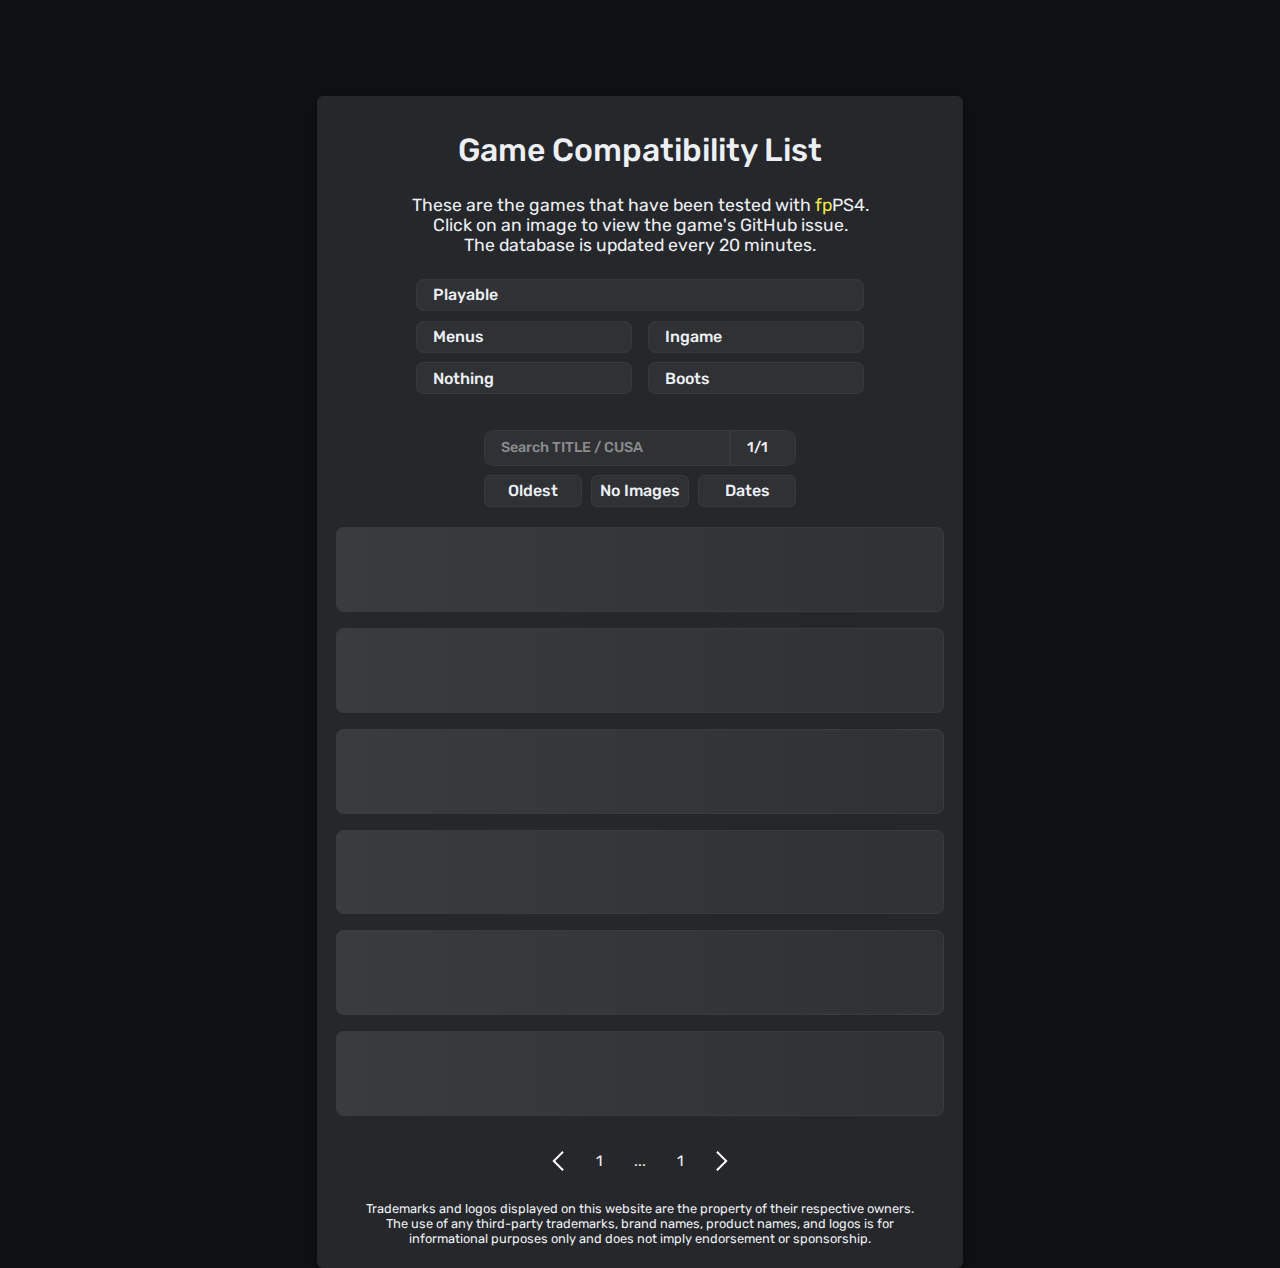
==== public_html/compatibility/index.html @ 1953359b "Added Page selector +  avif popup" ====
<!DOCTYPE html>
<html lang="en">
<head>
  <meta charset="UTF-8">
  <meta http-equiv="X-UA-Compatible" content="IE=edge">
  <meta name="viewport" content="width=device-width, initial-scale=1.0, user-scalable=no">
  <title>fpPS4 - Compatibility List</title>
  <meta property="title" content="Game Compatibility List">
  <meta property="og:title" content="fpPS4 - Game Compatibility List">
  <meta property="og:description" content="These are the games that have been tested with fpPS4">
  <meta property="og:image" content="https://fpps4.net/images/fpPS4-icon.png">
  <meta property="og:url" content="https://fpps4.net/compatibility">
  <meta name="description" content="These are the games that have been tested with fpPS4">
  <meta name="theme-color" content="#4C566A">
  <meta name="copyright" content="fpPS4">
  <meta name="keywords" content="fpPS4, playstation, ps4, playstation 4, emulator, windows, open source, free pascal, compatibility layer, red-prig, compatibility list, compatibility, playable, menus, ingame, boots, nothing">
  <meta name="robots" content="index,follow">
  <meta name="author" content="Mr. Snowy">
  <link rel="stylesheet" href="./styles.css">
  <link rel="icon" href="https://fpps4.net/images/fpPS4-icon.png" type="image/png">
</head>
<style>
  /* fixes page load stuff */
  .progressBarInfo {opacity: 0;}
</style>
<body>
<header id="header"></header>
<main class="main">
  <h1 class="mainText">Game Compatibility List</h1>
  <h3 class="smolMainText">These are the games that have been tested with <span style="color: #f0e74a;">fp</span>PS4.<br>Click on an image to view the game's GitHub issue.<br>The database is updated every 20 minutes.</h3>
  <div class=progressContainer>
    <div class="progressWrap"><span class="progressBarInfo" id="PlayableInfo"></span><span class="progressBarText">Playable</span><div class="progressBar" id="PlayableBar" style="background:#54A396;"></div></div>
    <div class="progressRow">
      <div class="progressWrap"><span class="progressBarInfo" id="MenusInfo"></span><span class="progressBarText">Menus</span><div class="progressBar" id="MenusBar" style="background:#4288B7;"></div></div>
      <div class="progressWrap"><span class="progressBarInfo" id="IngameInfo"></span><span class="progressBarText">Ingame</span><div class="progressBar" id="IngameBar" style="background:#fabb44;"></div></div>
    </div>
    <div class="progressRow">
      <div class="progressWrap"><span class="progressBarInfo" id="NothingInfo"></span><span class="progressBarText">Nothing</span><div class="progressBar" id="NothingBar" style="background:#1F2325;"></div></div>
      <div class="progressWrap"><span class="progressBarInfo" id="BootsInfo"></span><span class="progressBarText">Boots</span><div class="progressBar" id="BootsBar" style="background:#F2766E;"></div></div>
    </div></div>
  <div class="searchContainer">
    <div class="searchBarContainer">
      <input autocomplete="off" type="text" name="fpps4" class="searchBar" id="search" placeholder="Search TITLE / CUSA">
      <input autocomplete="off" type="number" min="1" placeholder="1/1" name="fpps4" class="pageSelector" id="search2">
      <!-- chrome, stop thinking that an text and number field is used to input passwords... please-->
    </div>
    
    <div class="optionButtons">
      <div onclick="sortButton(this)" class="optionButton">Oldest</div>
      <div id="imageButton" onclick="imageButton()" class="optionButton">No Images</div>
      <div id="datesButton" onclick="dateButton()" class="optionButton">Dates</div>
    </div>
  </div>
  <div id="gameWrapper" class="gameWrapper">
    <div class="gameContainer skeletonAnimation"></div>
    <div class="gameContainer skeletonAnimation"></div>
    <div class="gameContainer skeletonAnimation"></div>
    <div class="gameContainer skeletonAnimation"></div>
    <div class="gameContainer skeletonAnimation"></div>
    <div class="gameContainer skeletonAnimation"></div>
  </div>
  <div class="pageBarContainer">
    <img class="pageBarImage" id="pageBarBack" onclick="pageBarBack()" src="../images/arrow_back.svg" alt="">
    <p class="pageBarButton" id="pageBarMin" onclick="pageBarMin()">1</p>
    <input class="pageBarSearch" id="search3" autocomplete="off" type="number" min="1" placeholder="..." name="fpps4">
    <p class="pageBarButton" id="pageBarMax" onclick="pageBarMax()">1</p>
    <img class="pageBarImage" id="pageBarForward" onclick="pageBarForward()" src="../images/arrow_forward.svg" alt="">
  </div>
  <h5 style="text-align: center; font-size: 0.8rem;">Trademarks and logos displayed on this website are the property of their respective owners.<br> The use of any third-party trademarks, brand names, product names, and logos is for<br> informational purposes only and does not imply endorsement or sponsorship.</h5>
  <br>
</main>
<footer id="footer"></footer>
<script defer src="app.js"></script>
</body>
</html>
---- public_html/compatibility/styles.css ----
@import url('https://fonts.googleapis.com/css2?family=Rubik:wght@400;500&display=swap');

/*+ scrollbar */
::-webkit-scrollbar {
  width: 0.57rem;}

::-webkit-scrollbar-thumb {
  background: var(--hover); 
  border-radius: 0.13rem;}

::-webkit-scrollbar-thumb:hover {
  background: var(--selected); }
/*- scrollbar */

:root {
  --text: #eceff4;
  --whiteText: #eceff4;
  --border: #e1e1e10d;
  --solidBorder: #393b3e;
  --background: #101112;
  --main0: #26272a;
  --main1: #2f3134;
  --hover: #393b3e;
  --selected: #424448;
}

.lightMode {
  --text: #2E3440;
  --border: #b2b8c770;
  --solidBorder: #b2b8c7;
  --background: #ECEFF4;
  --main0: #E5E9F0;
  --main1: #D8DEE9;
  --hover: #c6ccd9;
  --selected: #b0b7c7;
}
.lightMode .lightmodeText{color: #eceff4}

/* .lightmode ::selection{background-color: #3864d4}
::selection {
  background-color: yellow;
} */

.Nothing {--status-color: #1F2325;}
.Boots {--status-color: #F2766E;}
.Menus {--status-color:  #4288B7;}
.Ingame {--status-color: #fabb44;}
.Playable {--status-color: #54A396;}

.skeletonAnimation {
  background-image: linear-gradient(90deg, var(--solidBorder), var(--main1), var(--solidBorder)) !important;
  background-size: 200% 100% !important;
  animation: skeletonLoading 2s ease-in-out infinite;
}
@keyframes skeletonLoading {
  0% {background-position: -100% 0;}
  100% {background-position: 100% 0;}
}

* {
  margin: 0;
  padding: 0;
  font-family: 'Rubik', sans-serif;
  scrollbar-color: var(--main1) #ffffff00; /* - FF scrollbar */
  color: var(--text);
  text-decoration: none;
  font-weight: 400;
  -webkit-tap-highlight-color: transparent;
}

html {
  font-size: 16px;
}

body{
  background: var(--background);
  flex-direction: column;
  align-items: center;
  overflow-y: scroll;
  overflow-x: hidden;
  display: flex;
}

.main {
  display: flex;
  flex-direction: column;
  position: relative;
  align-items: center;
  box-shadow: 0 0.3rem 0.7rem 0 rgba(0, 0, 0, 0.5);
  background: var(--main0);
  border-radius: 6px;
  margin-top: 6rem;
  padding: 2rem 0 0;
  width: 40rem;
  border: 0.2rem solid var(--main0);
}

.mainText {font-weight: 500;}

.smolMainText {
  width: 37.5rem;
  padding: 4% 2% 3%;
  text-align: center;
  font-size: 1.1rem;
}

/*+ PROGRESS BAR*/
.progressContainer {width: 28rem;}

.progressRow {
  display: flex;
  gap: 1rem;
}

.progressWrap {border: 0.05rem solid var(--border);}
.progressWrap, .progressWrapb {
  background: var(--main1);
  position: relative;
  overflow: hidden;
  margin: 1.1% 0;
  border-radius: 0.5rem;  
  box-sizing: border-box;
  height: 2rem;
  width: 100%;
  display: flex;
  align-items: center;
  transition: background 0.1s ease-in-out;
  cursor: pointer;
  user-select: none;
}
.progressWrap:hover, .progressWrapb:hover {background: var(--hover);}

.progressWrapb::after { /*fix black progressbar*/
  content: '';
  position: absolute;
  width: 100%;
  height: 100%;
  box-sizing: border-box;
  border: 0.05rem solid var(--border);
  border-radius: 0.5rem;
  z-index: 4;
}

.progressBar {
  position: absolute;
  height: 100%;
  width: 0%;
  border-radius: 0.3rem;
  transition: width 0.5s ease-in-out;
}

.progressBarText {
  position: absolute;
  font-weight: 500;
  left: 1rem;
  z-index: 3;
}

.progressBarInfo {
  position: absolute;
  z-index: 4;
  right: 0.5rem;
  font-size: 0.9rem;
  transition: opacity 0.15s ease-in-out;
}
.selected, .selected:hover {background: var(--selected) !important;}
/*- PROGRESS BAR*/


.searchBarContainer {display: flex;}
.searchBar,
.pageSelector {
  padding-left: 1rem;
  /* width: 19.4rem; */
  height: 2.15rem;
  margin: 1.9rem 0 0.3rem;
  background: var(--main1);
  border: 0.05rem solid var(--border);
  /* border-radius: 0.6rem; */
  line-height: 0;
  font-size: 0.9rem;
}

.searchBar {
  width: 14.3rem;
  border-radius: 0.6rem 0rem 0rem 0.6rem;
}

.pageSelector {
  width: 3rem;
  border-radius: 0rem 0.6rem 0.6rem 0rem;
  font-weight: 500;
}

input[type="number"] {
  -moz-appearance: textfield;
  appearance: textfield;
}

input[type="number"]::-webkit-inner-spin-button,
input[type="number"]::-webkit-outer-spin-button {
  -webkit-appearance: none;
}

.searchBar:focus,
.pageSelector:focus {outline: none; background: var(--hover); transition: background 0.1s ease-in-out;}
.searchBar::placeholder {color: #8C8C8C; font-weight: 500;}
.pageSelector::placeholder {color: var(--text);}
.searchBar:hover, .pageSelector:hover {background-color: var(--hover);}

.optionButtons {
  display: flex;
  justify-content: space-between;
  padding: 0.25rem 0;
  width: 100%;
}

.optionButton {
  cursor: pointer;
  width: 6rem;
  user-select: none;
  height: 1.3rem;
  background: var(--main1);
  padding: 0.3rem 0;
  text-align: center;
  border-radius: 0.4rem;
  border: 0.05rem solid var(--border);
  font-weight: 500;
}
.optionButton:hover {background: var(--hover);}

.noResultsText {
  text-align: center;
  padding: 2rem 0 0rem;
  font-weight: 500;
}

.noResultsEmoji {
  text-align: center;
  font-size: 2.5rem;
  padding: 2rem 0 3rem;
}

/*+ GAME CARDS*/

.gameWrapper {width: 95%;}

.gameContainer {
  position: relative;
  display: flex;
  width: 100%;
  height: 5.3rem;
  margin: 1rem 0;
  text-decoration: none;
  background: var(--main1);
  border-radius: 0.5rem;
  transition: background-color 0.1s ease-in-out;
  cursor: default;
}

.gameContainer::before {
  content: '';
  position: absolute;
  top: 0;
  left: 0;
  width: 100%;
  height: 100%;
  box-sizing: border-box;
  border: 0.05rem solid var(--solidBorder);
  border-radius: 0.5rem;
  pointer-events: none;
  z-index: 2;
}
.gameContainer:hover {background: var(--hover);}

.gameImageLink {
  border-radius: 0.6rem 0.4rem 0.4rem 0.6rem;
  overflow: hidden;
}

.gameImage {
  width: 5.3rem;
  height: 5.3rem;
  max-width: 5.3rem;
  border-radius: 0.5rem 0.4rem 0.4rem 0.5rem;
  transition: transform 0.2s ease-in-out;
}

.gameSeparator {
  height: 3.9rem;
  margin: 0.7rem 1.25rem;
  border-right: 0.375rem solid var(--status-color);
  border-radius: 0.25rem;
}

.gameDetails {
  flex: 1;
  display: flex;
  flex-direction: column;
  justify-content: center;
}

.gameName {
  font-weight: 500;
  font-size: 1.125rem;
  overflow: hidden;
  white-space: nowrap;
  text-overflow: ellipsis;
  transition: width 0.4s ease-out;
  width: 22rem;
}
.gameName:hover {width: 29.3rem;}

.gameCusa {
  position: absolute;
  right: 0.94rem;
  padding: 0.25rem 0.38rem;
  font-weight: 500;
  font-size: 0.87rem;
}

.gameStatus {
  width: 5.7rem;
  height: 1.5rem;
  margin-top: 0.94rem;
  background-color: var(--status-color);
  border-radius: 0.25rem;
  text-align: center;
  line-height: 1.5rem;
  user-select: none;
  color: var(--whiteText);
}
/*- GAME CARDS*/

.totalTimeText {
  text-align: center;
  font-size: 1rem;
  padding: 0 0 0.7rem;
}

.pageBarContainer {
  display: flex;
  padding: 0.8rem 0 1.5rem;
  gap: 0.35rem;
  text-align: center;
  height: 2rem;
  align-items: center;
  user-select: none;
}

.pageBarImage {
  height: 1.5rem;
  width: 1.5rem;
  padding: 0.38rem;
  border-radius: 0.5rem;
  user-select: none;
  filter: invert(1);
  cursor: pointer;
}

.pageBarButton,
.pageBarSearch {
  height: 2rem;
  width: 2rem;
  border-radius: 0.5rem;
  /* padding: 0.13rem; */
  padding: 0.1rem;
  font-size: 0.95rem;
}

.pageBarButton {
  display: flex;
  align-items: center;
  justify-content: center;
  cursor: pointer;
}

.pageBarSearch {
  background: transparent;
  border: transparent;
  text-align: center;
}
.pageBarSearch:focus {outline: none; background: var(--hover); transition: background 0.1s ease-in-out;}
.pageBarSearch:hover, .pageBarButton:hover {background-color: var(--hover);}
.pageBarImage:hover{background-color: #00000014;}
.pageBarSearch::placeholder {color: var(--text);}

.lightMode .pageBarImage {filter: invert(0);}

@media screen and (max-width: 700px) {
  .main {
    width: 34rem;
    border-radius: 0.8rem;
  }
  .gameName {
    width: 17.5rem;
  }
  .gameName:hover {
    width: 23rem;
  }

  .smolMainText {
    width: 30rem;
  }
  .footerText {
    font-size: 0.89rem !important;
  }
}
@media screen and (max-width: 550px) {
  .optionButton:hover {background: var(--main1);}
  .progressWrap:hover, .progressWrapb:hover {background: var(--main1);}
  .selected .progressBarInfo{opacity: 1;}
  .menu-icon:hover, .gh-logo:hover, .dc-logo:hover, .lightModeButton:hover, .logo:hover {background-color: #00000000 !important;}
  .pageBarImage:hover {background-color: transparent !important;}
  .gameDetails:hover .gameName {width: 23rem !important;}
  .footerSeparator {display: flex !important;}
  .footerContent:hover {background-color: #00000000 !important;}
  .pageBarContainer {gap: 0.6rem;}
}

@media screen and (min-width: 550px) {
  .progressWrap:hover .progressBarInfo, .progressWrapb:hover .progressBarInfo{opacity: 1;}
}
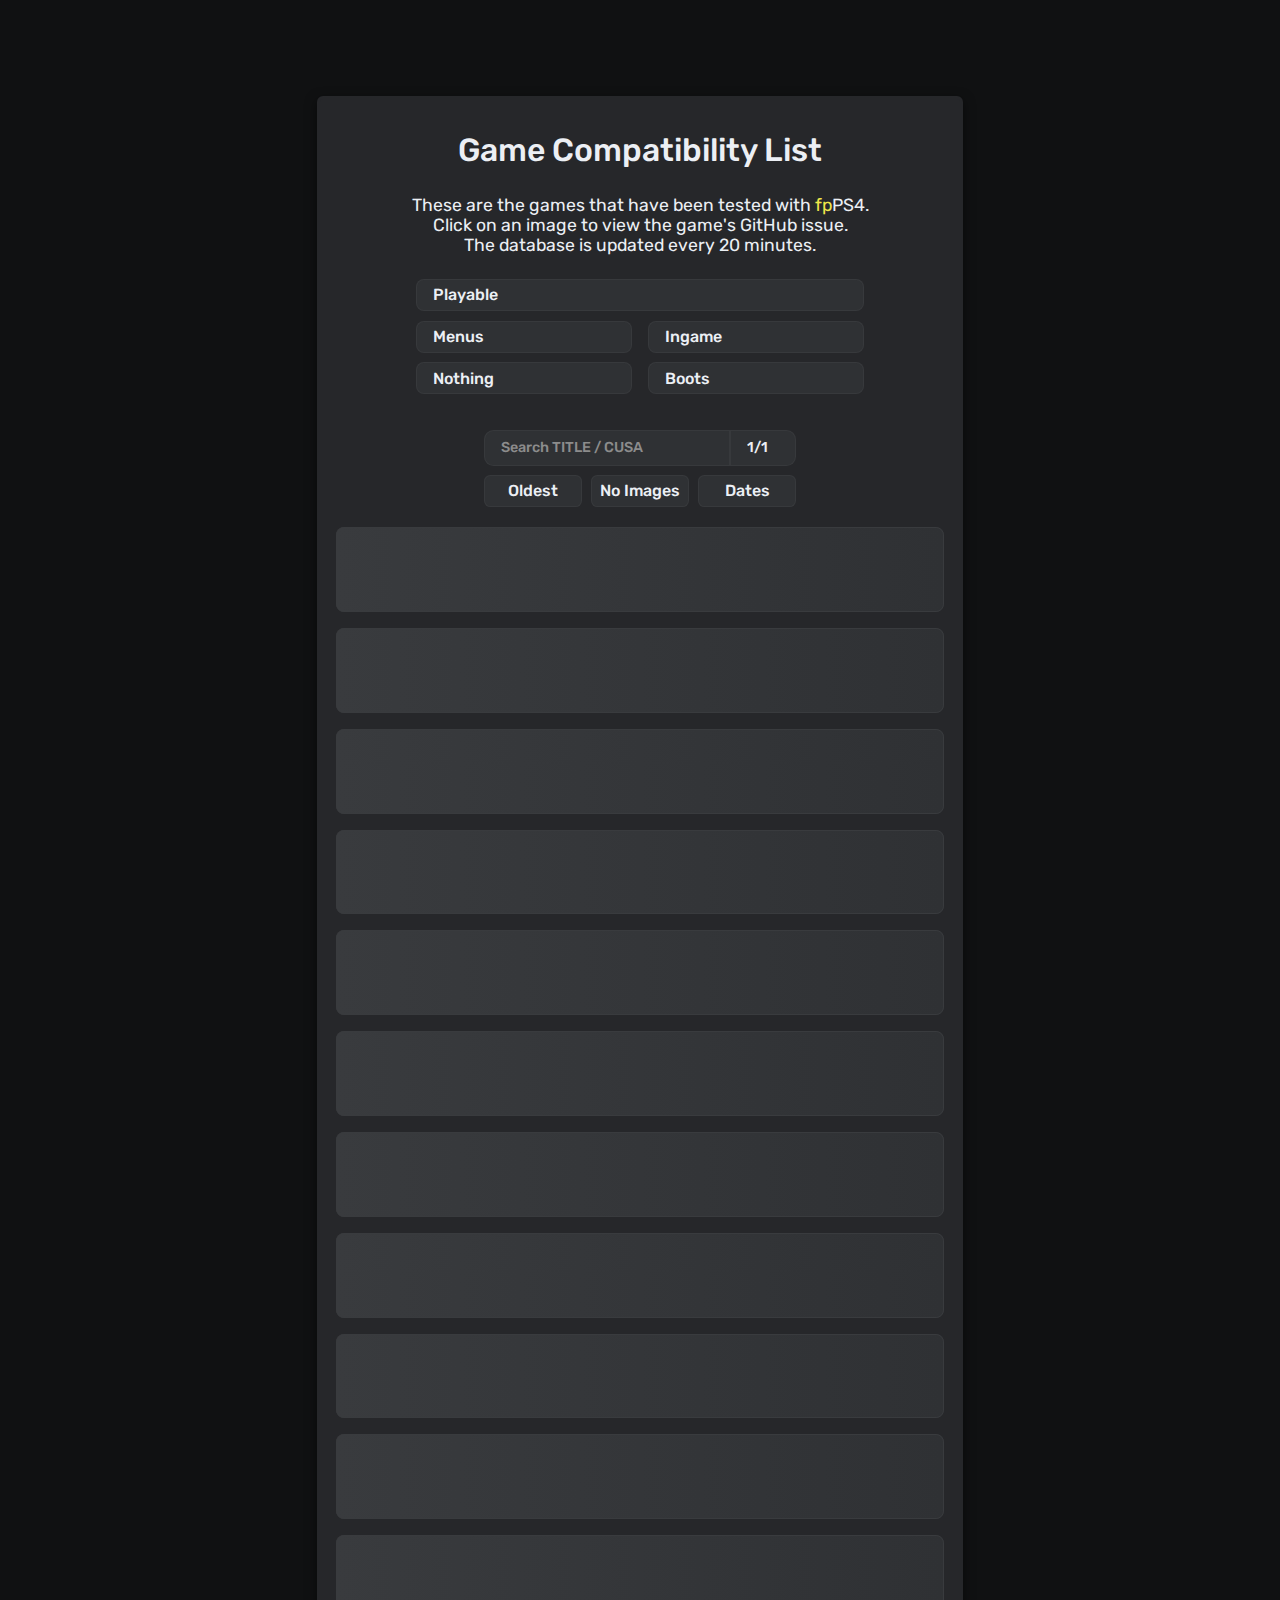
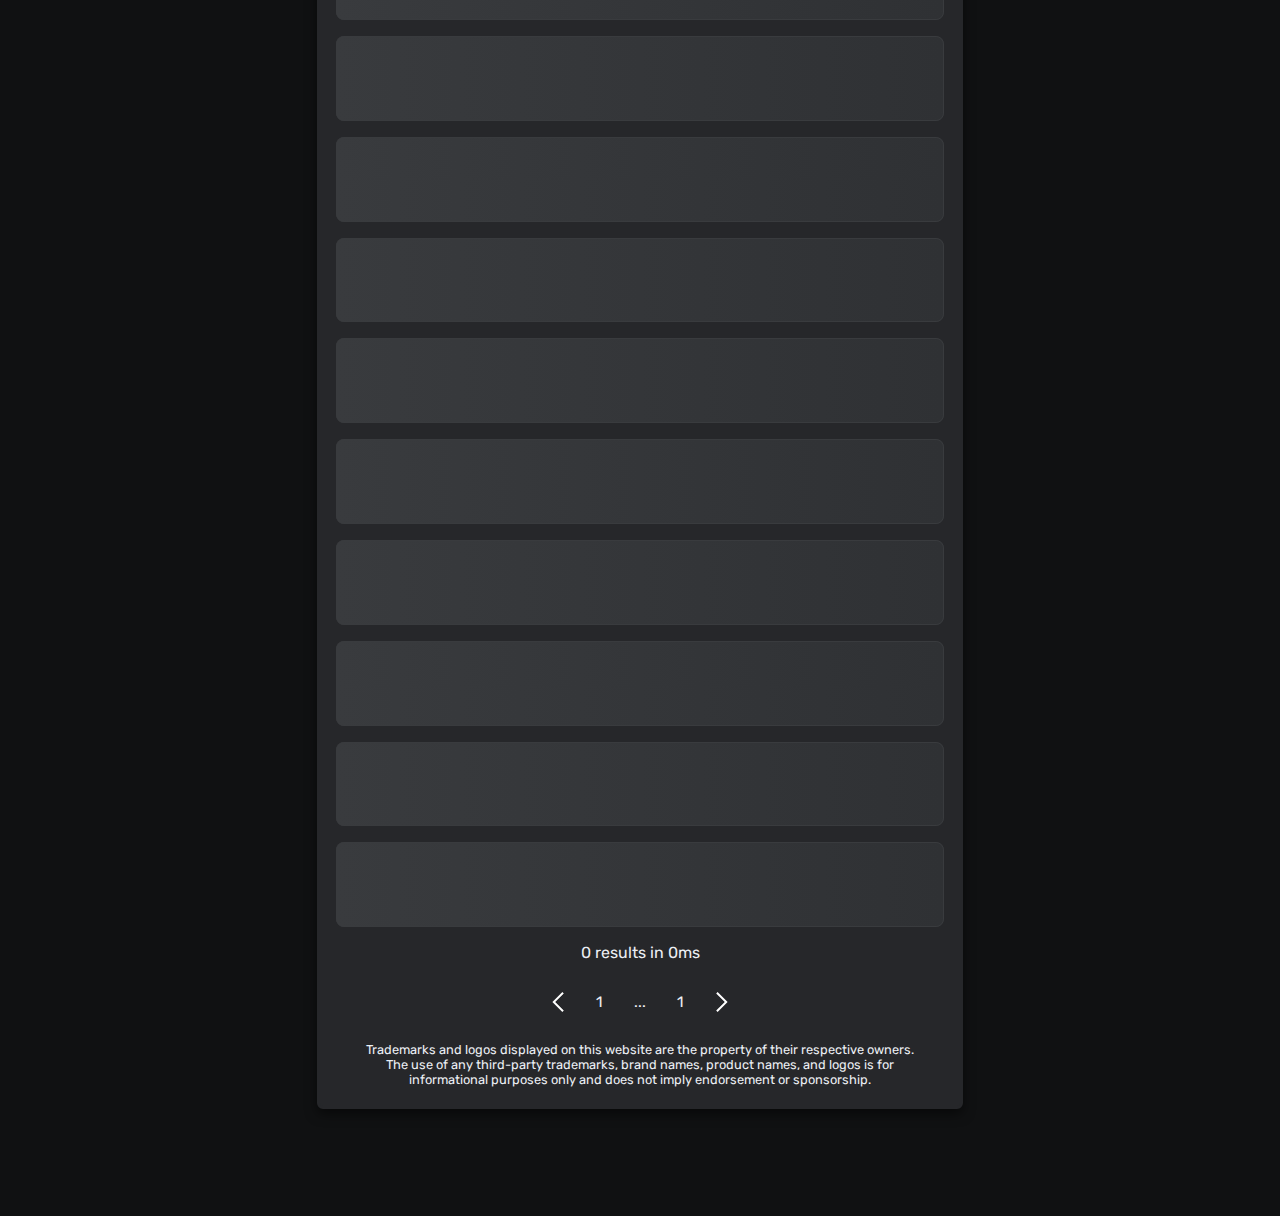
==== commit ea972bee: "fixed some "teleporation" when (re)loading the page + code cleanup" ====
--- a/public_html/compatibility/index.html
+++ b/public_html/compatibility/index.html
@@ -24,7 +24,14 @@
   .progressBarInfo {opacity: 0;}
 </style>
 <body>
-<header id="header"></header>
+<header id="header">
+  <style>
+    header {
+      position: fixed;
+      height: 3rem;
+    }
+  </style>
+</header>
 <main class="main">
   <h1 class="mainText">Game Compatibility List</h1>
   <h3 class="smolMainText">These are the games that have been tested with <span style="color: #f0e74a;">fp</span>PS4.<br>Click on an image to view the game's GitHub issue.<br>The database is updated every 20 minutes.</h3>
@@ -42,7 +49,6 @@
     <div class="searchBarContainer">
       <input autocomplete="off" type="text" name="fpps4" class="searchBar" id="search" placeholder="Search TITLE / CUSA">
       <input autocomplete="off" type="number" min="1" placeholder="1/1" name="fpps4" class="pageSelector" id="search2">
-      <!-- chrome, stop thinking that an text and number field is used to input passwords... please-->
     </div>
     
     <div class="optionButtons">
@@ -58,6 +64,21 @@
     <div class="gameContainer skeletonAnimation"></div>
     <div class="gameContainer skeletonAnimation"></div>
     <div class="gameContainer skeletonAnimation"></div>
+    <div class="gameContainer skeletonAnimation"></div>
+    <div class="gameContainer skeletonAnimation"></div>
+    <div class="gameContainer skeletonAnimation"></div>
+    <div class="gameContainer skeletonAnimation"></div>
+    <div class="gameContainer skeletonAnimation"></div>
+    <div class="gameContainer skeletonAnimation"></div>
+    <div class="gameContainer skeletonAnimation"></div>
+    <div class="gameContainer skeletonAnimation"></div>
+    <div class="gameContainer skeletonAnimation"></div>
+    <div class="gameContainer skeletonAnimation"></div>
+    <div class="gameContainer skeletonAnimation"></div>
+    <div class="gameContainer skeletonAnimation"></div>
+    <div class="gameContainer skeletonAnimation"></div>
+    <div class="gameContainer skeletonAnimation"></div>
+    <h4 class="totalTimeText">0 results in 0ms </h4>
   </div>
   <div class="pageBarContainer">
     <img class="pageBarImage" id="pageBarBack" onclick="pageBarBack()" src="../images/arrow_back.svg" alt="">
@@ -69,7 +90,14 @@
   <h5 style="text-align: center; font-size: 0.8rem;">Trademarks and logos displayed on this website are the property of their respective owners.<br> The use of any third-party trademarks, brand names, product names, and logos is for<br> informational purposes only and does not imply endorsement or sponsorship.</h5>
   <br>
 </main>
-<footer id="footer"></footer>
+<footer id="footer">
+  <style>
+    footer {
+      height: 3.65rem;
+      margin-top: 3rem;
+    }
+  </style>
+</footer>
 <script defer src="app.js"></script>
 </body>
 </html>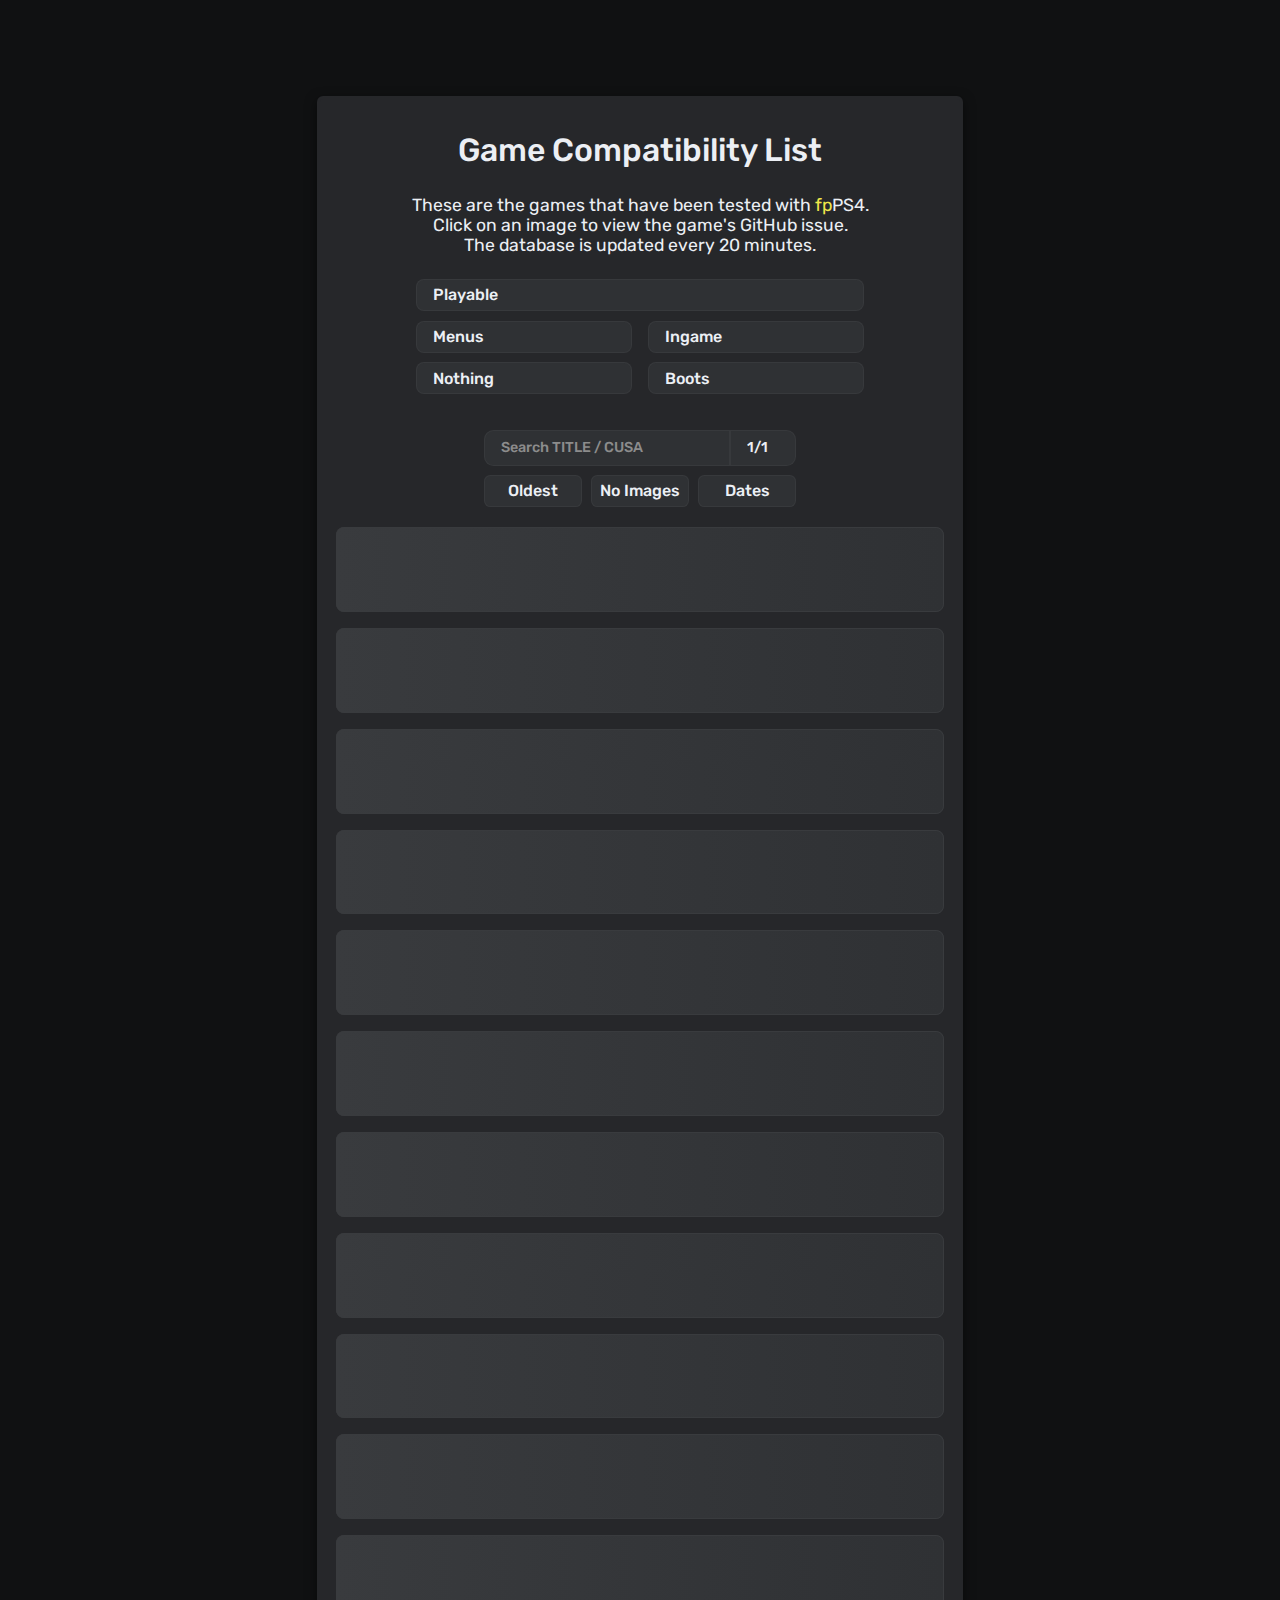
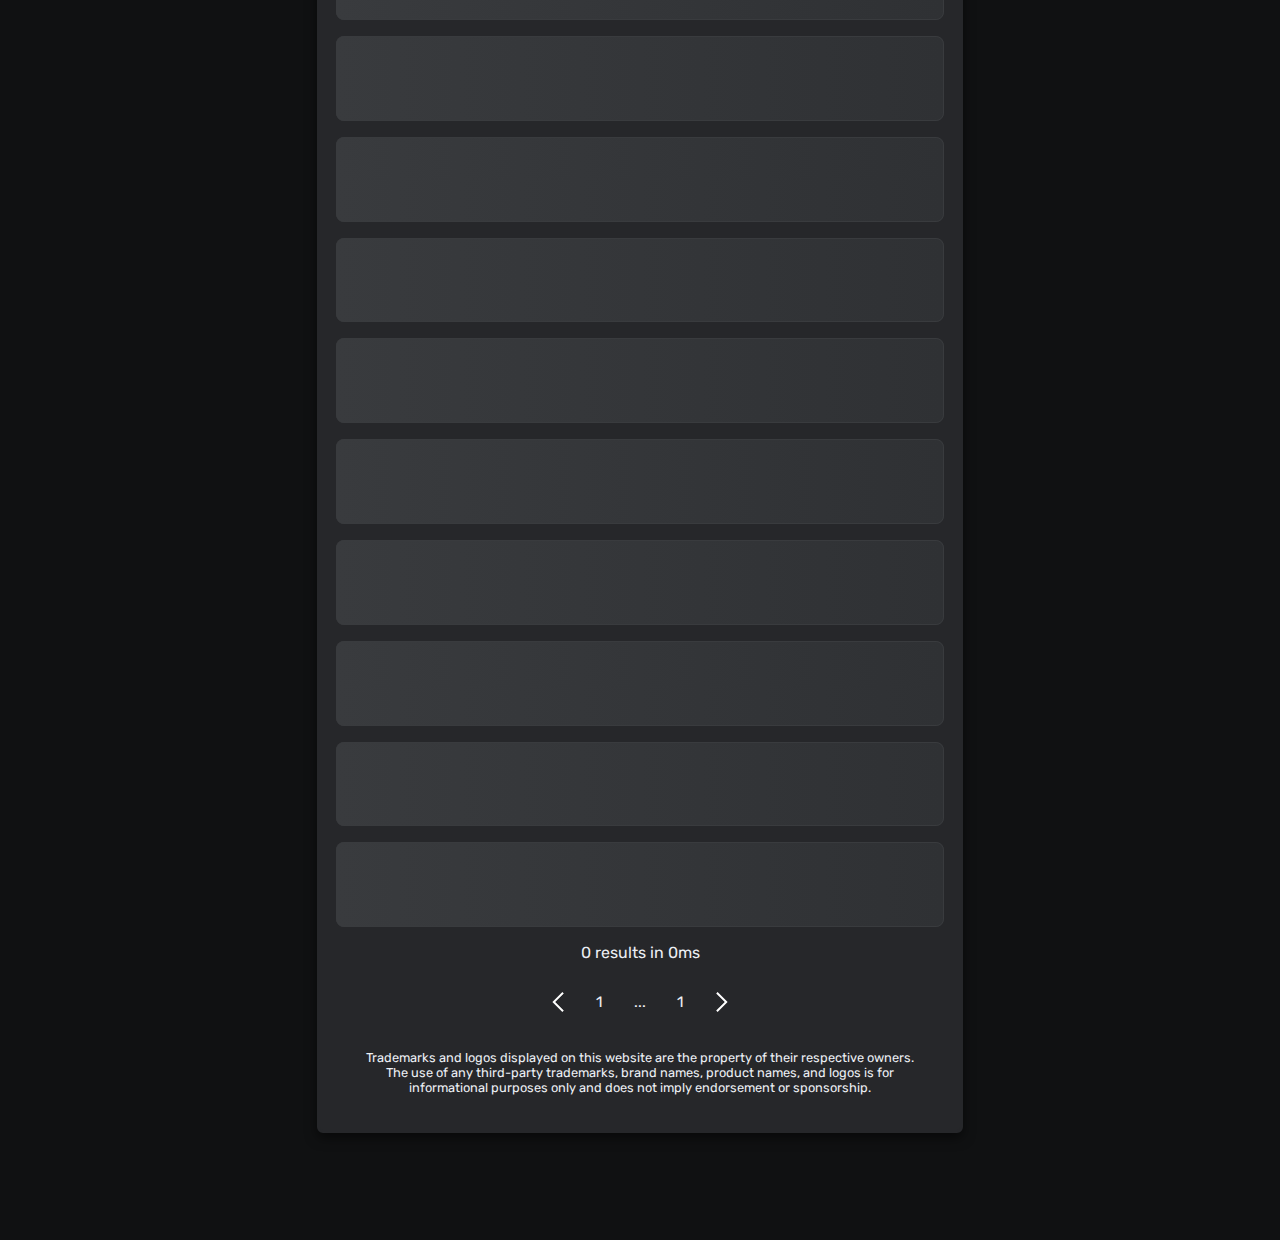
==== commit 6c731bcc: "added homebrew support + smoll changes" ====
--- a/public_html/compatibility/index.html
+++ b/public_html/compatibility/index.html
@@ -13,7 +13,7 @@
   <meta name="description" content="These are the games that have been tested with fpPS4">
   <meta name="theme-color" content="#4C566A">
   <meta name="copyright" content="fpPS4">
-  <meta name="keywords" content="fpPS4, playstation, ps4, playstation 4, emulator, windows, open source, free pascal, compatibility layer, red-prig, compatibility list, compatibility, playable, menus, ingame, boots, nothing">
+  <meta name="keywords" content="fpPS4, playstation, ps4, playstation 4, emulator, windows, open source, free pascal, compatibility layer, red-prig, compatibility list, compatibility, fpps4 compatibility list, fpps4 compatibility, fpps4 game compatibility">
   <meta name="robots" content="index,follow">
   <meta name="author" content="Mr. Snowy">
   <link rel="stylesheet" href="./styles.css">
--- a/public_html/compatibility/styles.css
+++ b/public_html/compatibility/styles.css
@@ -90,7 +90,7 @@
   background: var(--main0);
   border-radius: 6px;
   margin-top: 6rem;
-  padding: 2rem 0 0;
+  padding: 2rem 0 1rem;
   width: 40rem;
   border: 0.2rem solid var(--main0);
 }
@@ -340,7 +340,7 @@
 
 .pageBarContainer {
   display: flex;
-  padding: 0.8rem 0 1.5rem;
+  padding: 0.8rem 0 2rem;
   gap: 0.35rem;
   text-align: center;
   height: 2rem;
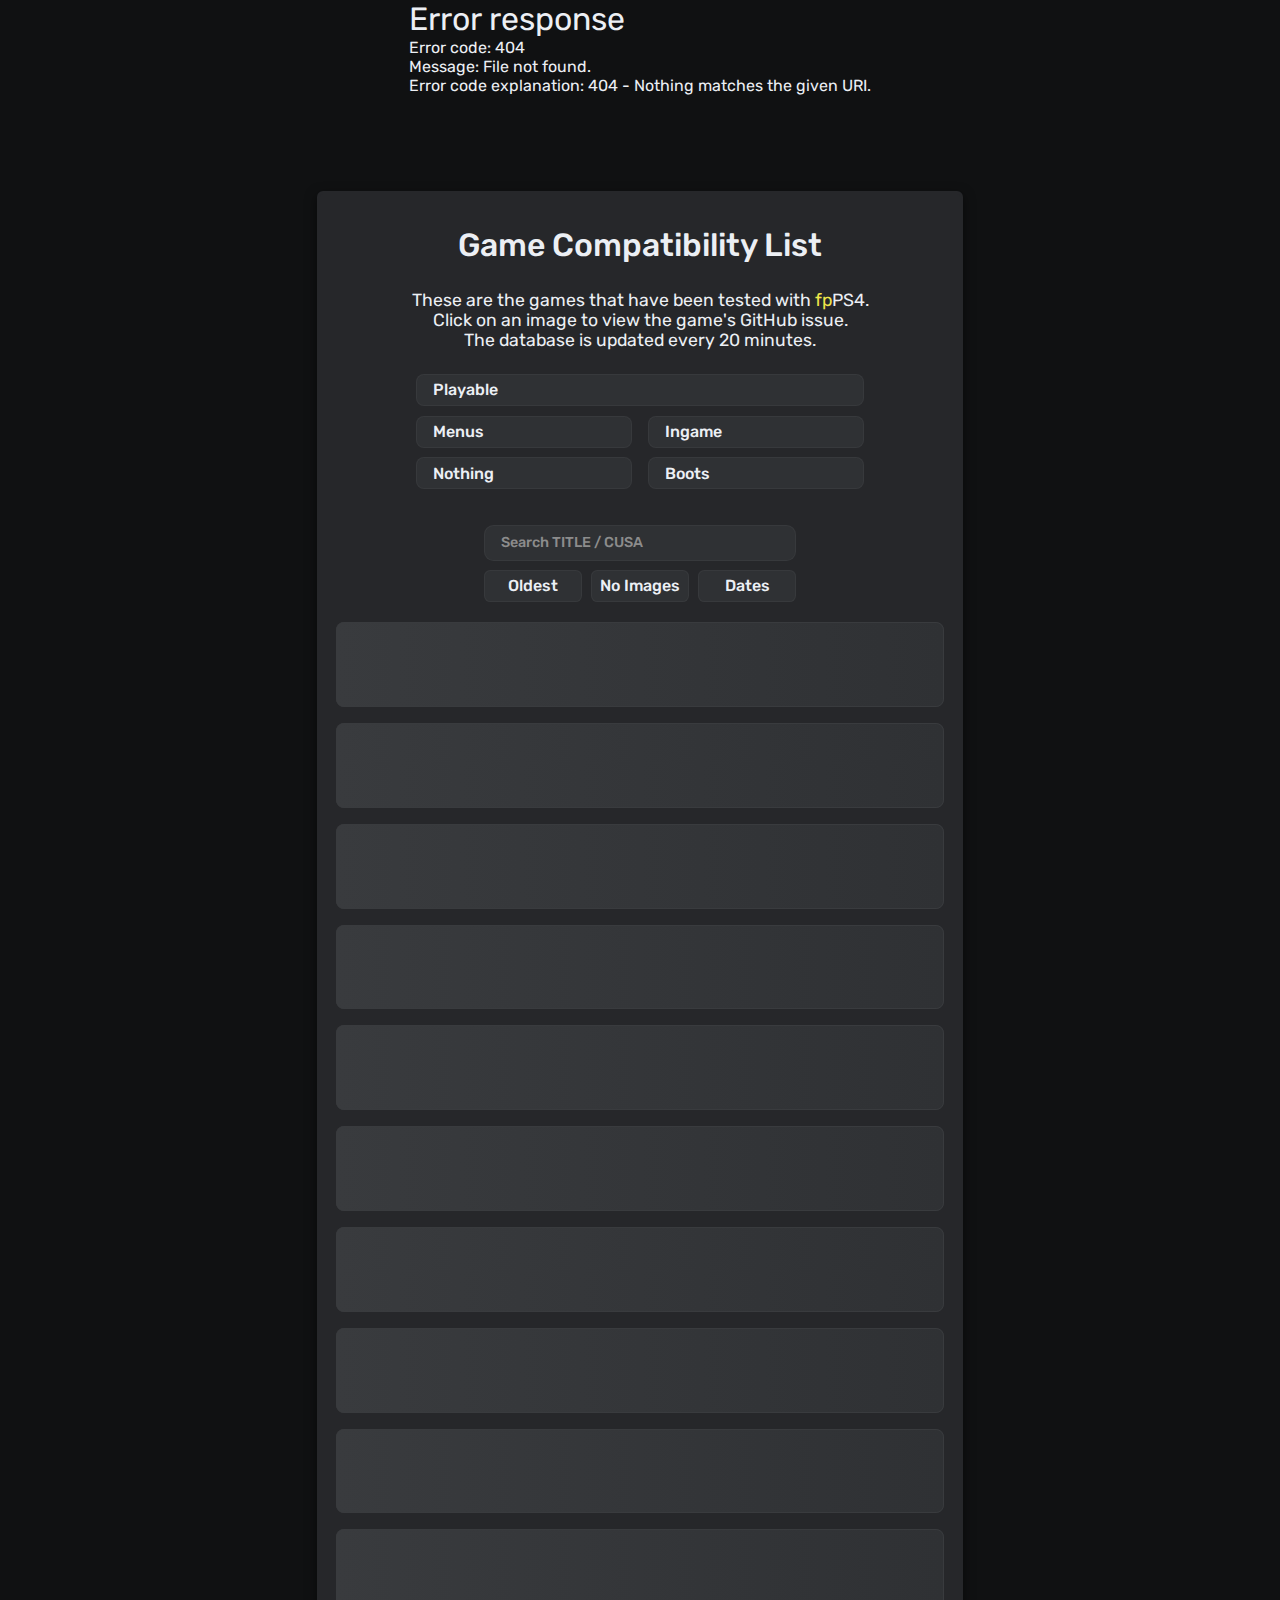
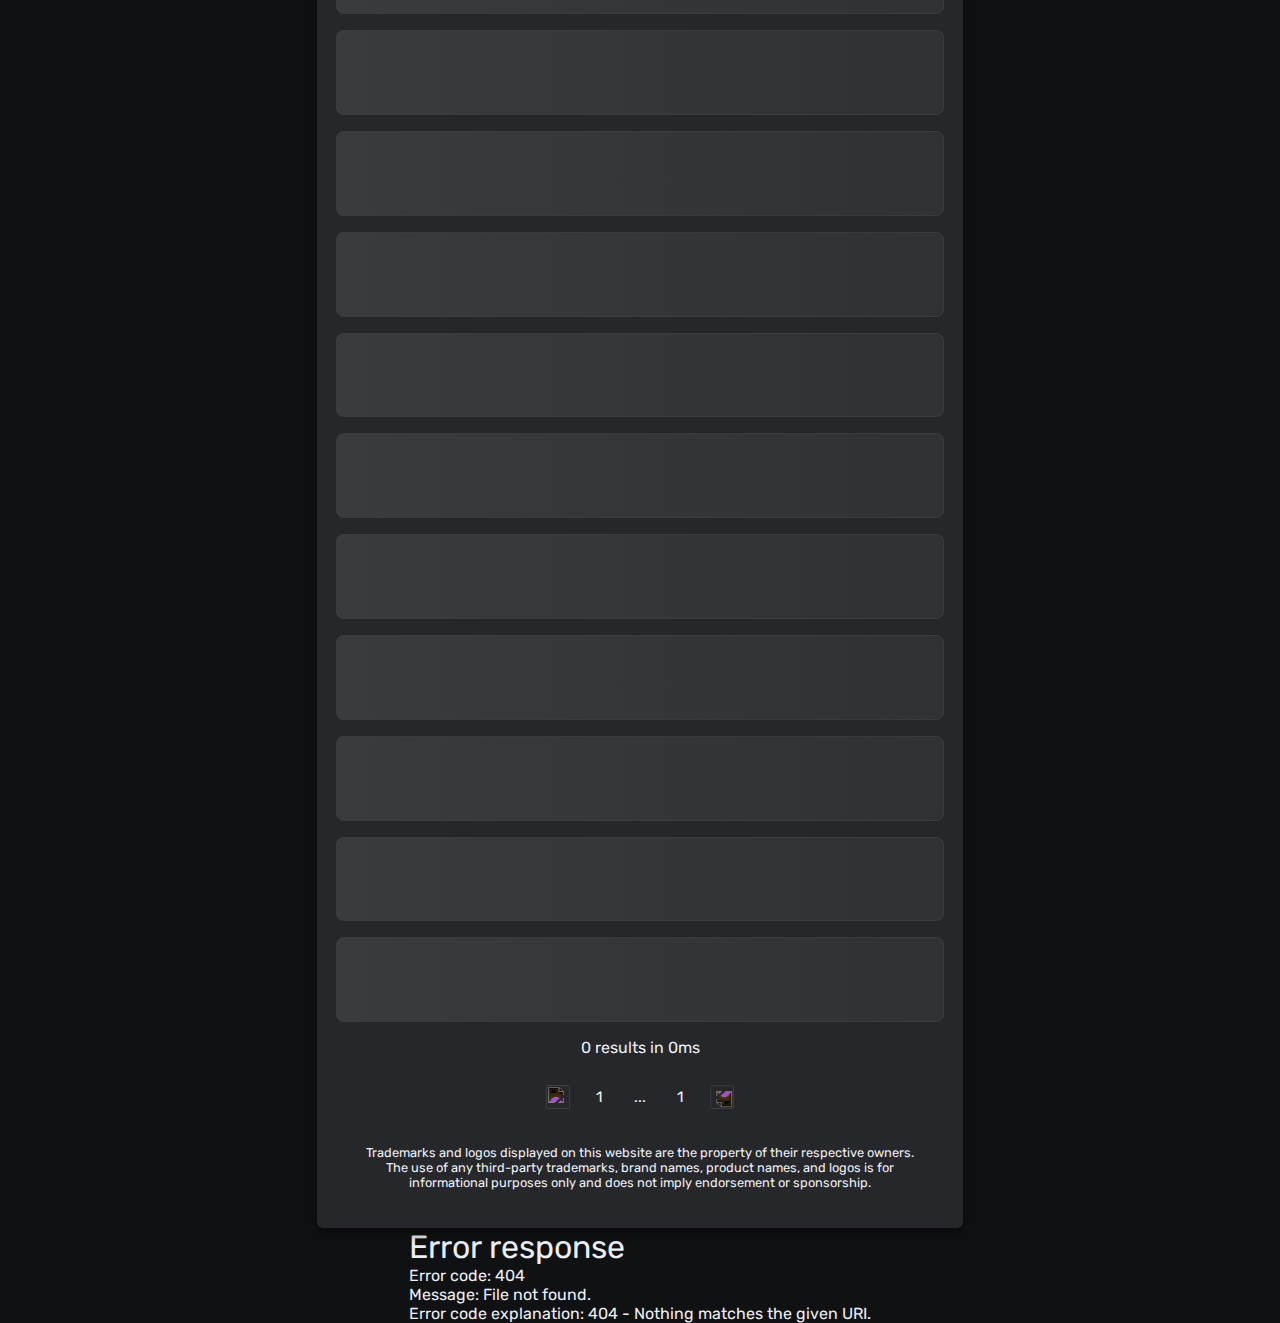
==== commit 599c997d: "massive code changes :3" ====
--- a/public_html/compatibility/index.html
+++ b/public_html/compatibility/index.html
@@ -3,12 +3,12 @@
 <head>
   <meta charset="UTF-8">
   <meta http-equiv="X-UA-Compatible" content="IE=edge">
-  <meta name="viewport" content="width=device-width, initial-scale=1.0, user-scalable=no">
+  <meta name="viewport" content="width=device-width, initial-scale=1.0">
   <title>fpPS4 - Compatibility List</title>
   <meta property="title" content="Game Compatibility List">
   <meta property="og:title" content="fpPS4 - Game Compatibility List">
   <meta property="og:description" content="These are the games that have been tested with fpPS4">
-  <meta property="og:image" content="https://fpps4.net/images/fpPS4-icon.png">
+  <meta property="og:image" content="https://fpps4.net/images/fpPS4Logo.png">
   <meta property="og:url" content="https://fpps4.net/compatibility">
   <meta name="description" content="These are the games that have been tested with fpPS4">
   <meta name="theme-color" content="#4C566A">
@@ -17,7 +17,7 @@
   <meta name="robots" content="index,follow">
   <meta name="author" content="Mr. Snowy">
   <link rel="stylesheet" href="./styles.css">
-  <link rel="icon" href="https://fpps4.net/images/fpPS4-icon.png" type="image/png">
+  <link rel="icon" href="/_images/fpPS4Logo.png" type="image/png">
 </head>
 <style>
   /* fixes page load stuff */
@@ -48,13 +48,12 @@
   <div class="searchContainer">
     <div class="searchBarContainer">
       <input autocomplete="off" type="text" name="fpps4" class="searchBar" id="search" placeholder="Search TITLE / CUSA">
-      <input autocomplete="off" type="number" min="1" placeholder="1/1" name="fpps4" class="pageSelector" id="search2">
     </div>
     
     <div class="optionButtons">
       <div onclick="sortButton(this)" class="optionButton">Oldest</div>
-      <div id="imageButton" onclick="imageButton()" class="optionButton">No Images</div>
-      <div id="datesButton" onclick="dateButton()" class="optionButton">Dates</div>
+      <div id="imageButton" onclick="imageButton(this)" class="optionButton">No Images</div>
+      <div id="datesButton" onclick="dateButton(this)" class="optionButton">Dates</div>
     </div>
   </div>
   <div id="gameWrapper" class="gameWrapper">
@@ -81,11 +80,11 @@
     <h4 class="totalTimeText">0 results in 0ms </h4>
   </div>
   <div class="pageBarContainer">
-    <img class="pageBarImage" id="pageBarBack" onclick="pageBarBack()" src="../images/arrow_back.svg" alt="">
-    <p class="pageBarButton" id="pageBarMin" onclick="pageBarMin()">1</p>
-    <input class="pageBarSearch" id="search3" autocomplete="off" type="number" min="1" placeholder="..." name="fpps4">
-    <p class="pageBarButton" id="pageBarMax" onclick="pageBarMax()">1</p>
-    <img class="pageBarImage" id="pageBarForward" onclick="pageBarForward()" src="../images/arrow_forward.svg" alt="">
+    <img class="pageBarImage" id="pageBarBack" onclick="pageButtonHandler('back')" src="/_images/arrow.svg" alt="">
+    <p class="pageBarButton" id="pageBarMin" onclick="pageButtonHandler('min')">1</p>
+    <input class="pageBarSearch" id="search3" autocomplete="off" type="number" min="1" placeholder="..." name="fpps4" oninput="pageButtonHandler('input')">
+    <p class="pageBarButton" id="pageBarMax" onclick="pageButtonHandler('max')">1</p>
+    <img class="pageBarImage" id="pageBarForward" onclick="pageButtonHandler('forward')" src="/_images/arrow.svg" alt="" style="rotate: 180deg;">
   </div>
   <h5 style="text-align: center; font-size: 0.8rem;">Trademarks and logos displayed on this website are the property of their respective owners.<br> The use of any third-party trademarks, brand names, product names, and logos is for<br> informational purposes only and does not imply endorsement or sponsorship.</h5>
   <br>
@@ -98,6 +97,7 @@
     }
   </style>
 </footer>
-<script defer src="app.js"></script>
+<script defer src="/_parts/required.js"></script>
+<script defer src="./app.js"></script>
 </body>
 </html>--- a/public_html/compatibility/styles.css
+++ b/public_html/compatibility/styles.css
@@ -21,7 +21,7 @@
   --main0: #26272a;
   --main1: #2f3134;
   --hover: #393b3e;
-  --selected: #424448;
+  --selected: #4b4d52;
 }
 
 .lightMode {
@@ -41,7 +41,7 @@
   background-color: yellow;
 } */
 
-.Nothing {--status-color: #1F2325;}
+.Nothing, .N\/A {--status-color: #1F2325;}
 .Boots {--status-color: #F2766E;}
 .Menus {--status-color:  #4288B7;}
 .Ingame {--status-color: #fabb44;}
@@ -163,34 +163,24 @@
   font-size: 0.9rem;
   transition: opacity 0.15s ease-in-out;
 }
+.selected .progressBarInfo{opacity: 1;}
 .selected, .selected:hover {background: var(--selected) !important;}
 /*- PROGRESS BAR*/
 
 
 .searchBarContainer {display: flex;}
-.searchBar,
-.pageSelector {
+.searchBar {
   padding-left: 1rem;
-  /* width: 19.4rem; */
+  width: 18.4rem;
   height: 2.15rem;
   margin: 1.9rem 0 0.3rem;
   background: var(--main1);
   border: 0.05rem solid var(--border);
-  /* border-radius: 0.6rem; */
+  border-radius: 0.6rem;
   line-height: 0;
   font-size: 0.9rem;
 }
 
-.searchBar {
-  width: 14.3rem;
-  border-radius: 0.6rem 0rem 0rem 0.6rem;
-}
-
-.pageSelector {
-  width: 3rem;
-  border-radius: 0rem 0.6rem 0.6rem 0rem;
-  font-weight: 500;
-}
 
 input[type="number"] {
   -moz-appearance: textfield;
@@ -277,13 +267,26 @@
   border-radius: 0.6rem 0.4rem 0.4rem 0.6rem;
   overflow: hidden;
 }
-
+.gameImageText,
 .gameImage {
   width: 5.3rem;
   height: 5.3rem;
   max-width: 5.3rem;
   border-radius: 0.5rem 0.4rem 0.4rem 0.5rem;
   transition: transform 0.2s ease-in-out;
+  image-rendering: -webkit-optimize-contrast;
+}
+
+.gameImageText {
+  background: #1F2325;
+  font-weight: 500;
+  /* display: flex; */
+  align-content: center;
+  text-align: center;
+  flex-wrap: wrap;
+  justify-content: center;
+  color: white;
+  user-select: none;
 }
 
 .gameSeparator {
@@ -409,7 +412,6 @@
 @media screen and (max-width: 550px) {
   .optionButton:hover {background: var(--main1);}
   .progressWrap:hover, .progressWrapb:hover {background: var(--main1);}
-  .selected .progressBarInfo{opacity: 1;}
   .menu-icon:hover, .gh-logo:hover, .dc-logo:hover, .lightModeButton:hover, .logo:hover {background-color: #00000000 !important;}
   .pageBarImage:hover {background-color: transparent !important;}
   .gameDetails:hover .gameName {width: 23rem !important;}
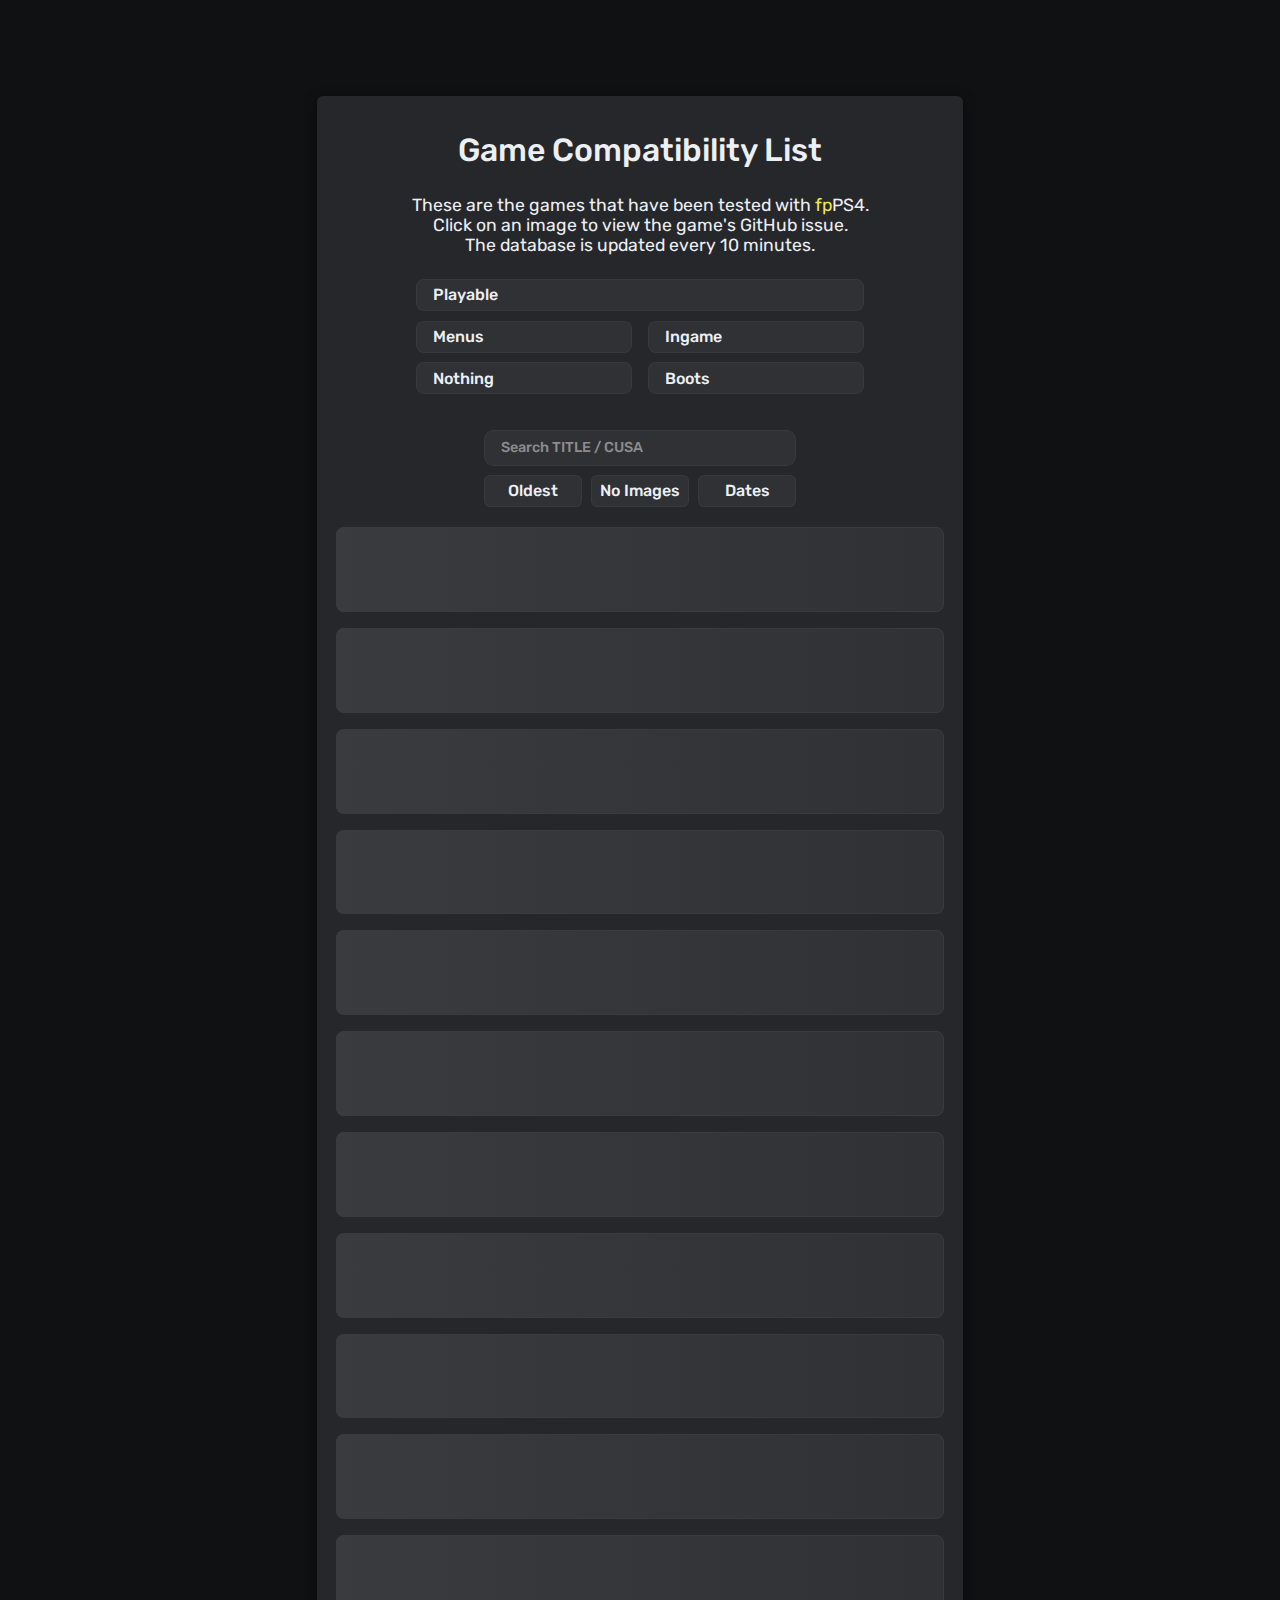
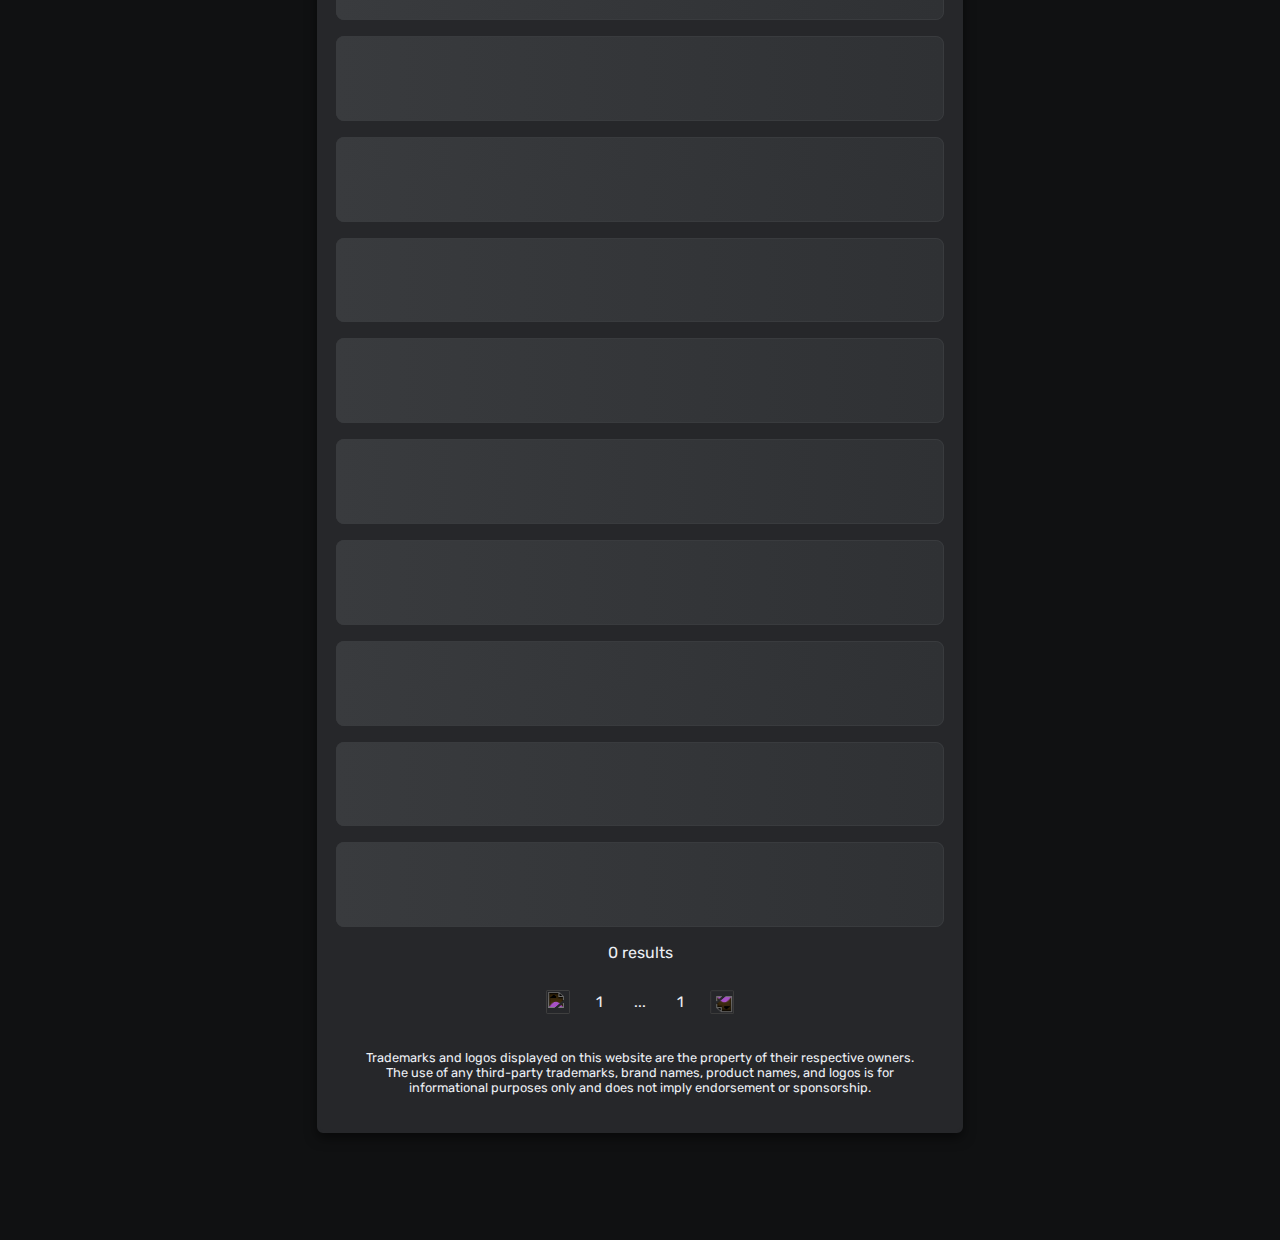
==== commit ad2d8c2d: "Make the comp list use the new backend, remove the old yucky php 🎉" ====
--- a/public_html/compatibility/index.html
+++ b/public_html/compatibility/index.html
@@ -8,7 +8,7 @@
   <meta property="title" content="Game Compatibility List">
   <meta property="og:title" content="fpPS4 - Game Compatibility List">
   <meta property="og:description" content="These are the games that have been tested with fpPS4">
-  <meta property="og:image" content="https://fpps4.net/images/fpPS4Logo.png">
+  <meta property="og:image" content="https://fpps4.net/_images/fpPS4Logo512.png">
   <meta property="og:url" content="https://fpps4.net/compatibility">
   <meta name="description" content="These are the games that have been tested with fpPS4">
   <meta name="theme-color" content="#4C566A">
@@ -16,25 +16,29 @@
   <meta name="keywords" content="fpPS4, playstation, ps4, playstation 4, emulator, windows, open source, free pascal, compatibility layer, red-prig, compatibility list, compatibility, fpps4 compatibility list, fpps4 compatibility, fpps4 game compatibility">
   <meta name="robots" content="index,follow">
   <meta name="author" content="Mr. Snowy">
-  <link rel="stylesheet" href="./styles.css">
-  <link rel="icon" href="/_images/fpPS4Logo.png" type="image/png">
-</head>
-<style>
-  /* fixes page load stuff */
-  .progressBarInfo {opacity: 0;}
-</style>
-<body>
-<header id="header">
   <style>
     header {
       position: fixed;
       height: 3rem;
     }
+    footer {
+      height: 3.65rem;
+      margin-top: 3rem;
+    }
+    /* fixes page load stuff */
+    .progressBarInfo {opacity: 0;}
   </style>
+  <link rel="stylesheet" href="./styles.css">
+  <link rel="icon" href="/_images/fpPS4Logo.png" type="image/png">
+  <script defer src="/_parts/required.js"></script>
+  <script defer src="./app.js"></script>
+</head>
+<body>
+<header id="header">
 </header>
 <main class="main">
   <h1 class="mainText">Game Compatibility List</h1>
-  <h3 class="smolMainText">These are the games that have been tested with <span style="color: #f0e74a;">fp</span>PS4.<br>Click on an image to view the game's GitHub issue.<br>The database is updated every 20 minutes.</h3>
+  <h3 class="smolMainText">These are the games that have been tested with <span style="color: #f0e74a;">fp</span>PS4.<br>Click on an image to view the game's GitHub issue.<br>The database is updated every 10 minutes.</h3>
   <div class=progressContainer>
     <div class="progressWrap"><span class="progressBarInfo" id="PlayableInfo"></span><span class="progressBarText">Playable</span><div class="progressBar" id="PlayableBar" style="background:#54A396;"></div></div>
     <div class="progressRow">
@@ -77,7 +81,7 @@
     <div class="gameContainer skeletonAnimation"></div>
     <div class="gameContainer skeletonAnimation"></div>
     <div class="gameContainer skeletonAnimation"></div>
-    <h4 class="totalTimeText">0 results in 0ms </h4>
+    <h4 class="totalTimeText">0 results</h4>
   </div>
   <div class="pageBarContainer">
     <img class="pageBarImage" id="pageBarBack" onclick="pageButtonHandler('back')" src="/_images/arrow.svg" alt="">
@@ -90,14 +94,6 @@
   <br>
 </main>
 <footer id="footer">
-  <style>
-    footer {
-      height: 3.65rem;
-      margin-top: 3rem;
-    }
-  </style>
 </footer>
-<script defer src="/_parts/required.js"></script>
-<script defer src="./app.js"></script>
 </body>
 </html>--- a/public_html/compatibility/styles.css
+++ b/public_html/compatibility/styles.css
@@ -232,7 +232,6 @@
 }
 
 /*+ GAME CARDS*/
-
 .gameWrapper {width: 95%;}
 
 .gameContainer {
@@ -274,7 +273,7 @@
   max-width: 5.3rem;
   border-radius: 0.5rem 0.4rem 0.4rem 0.5rem;
   transition: transform 0.2s ease-in-out;
-  image-rendering: -webkit-optimize-contrast;
+  image-rendering: high-quality;
 }
 
 .gameImageText {
@@ -328,10 +327,13 @@
   margin-top: 0.94rem;
   background-color: var(--status-color);
   border-radius: 0.25rem;
-  text-align: center;
-  line-height: 1.5rem;
   user-select: none;
   color: var(--whiteText);
+  font-weight: 500;
+  display: flex;
+  align-items: center;
+  text-align: center;
+  justify-content: center;
 }
 /*- GAME CARDS*/
 
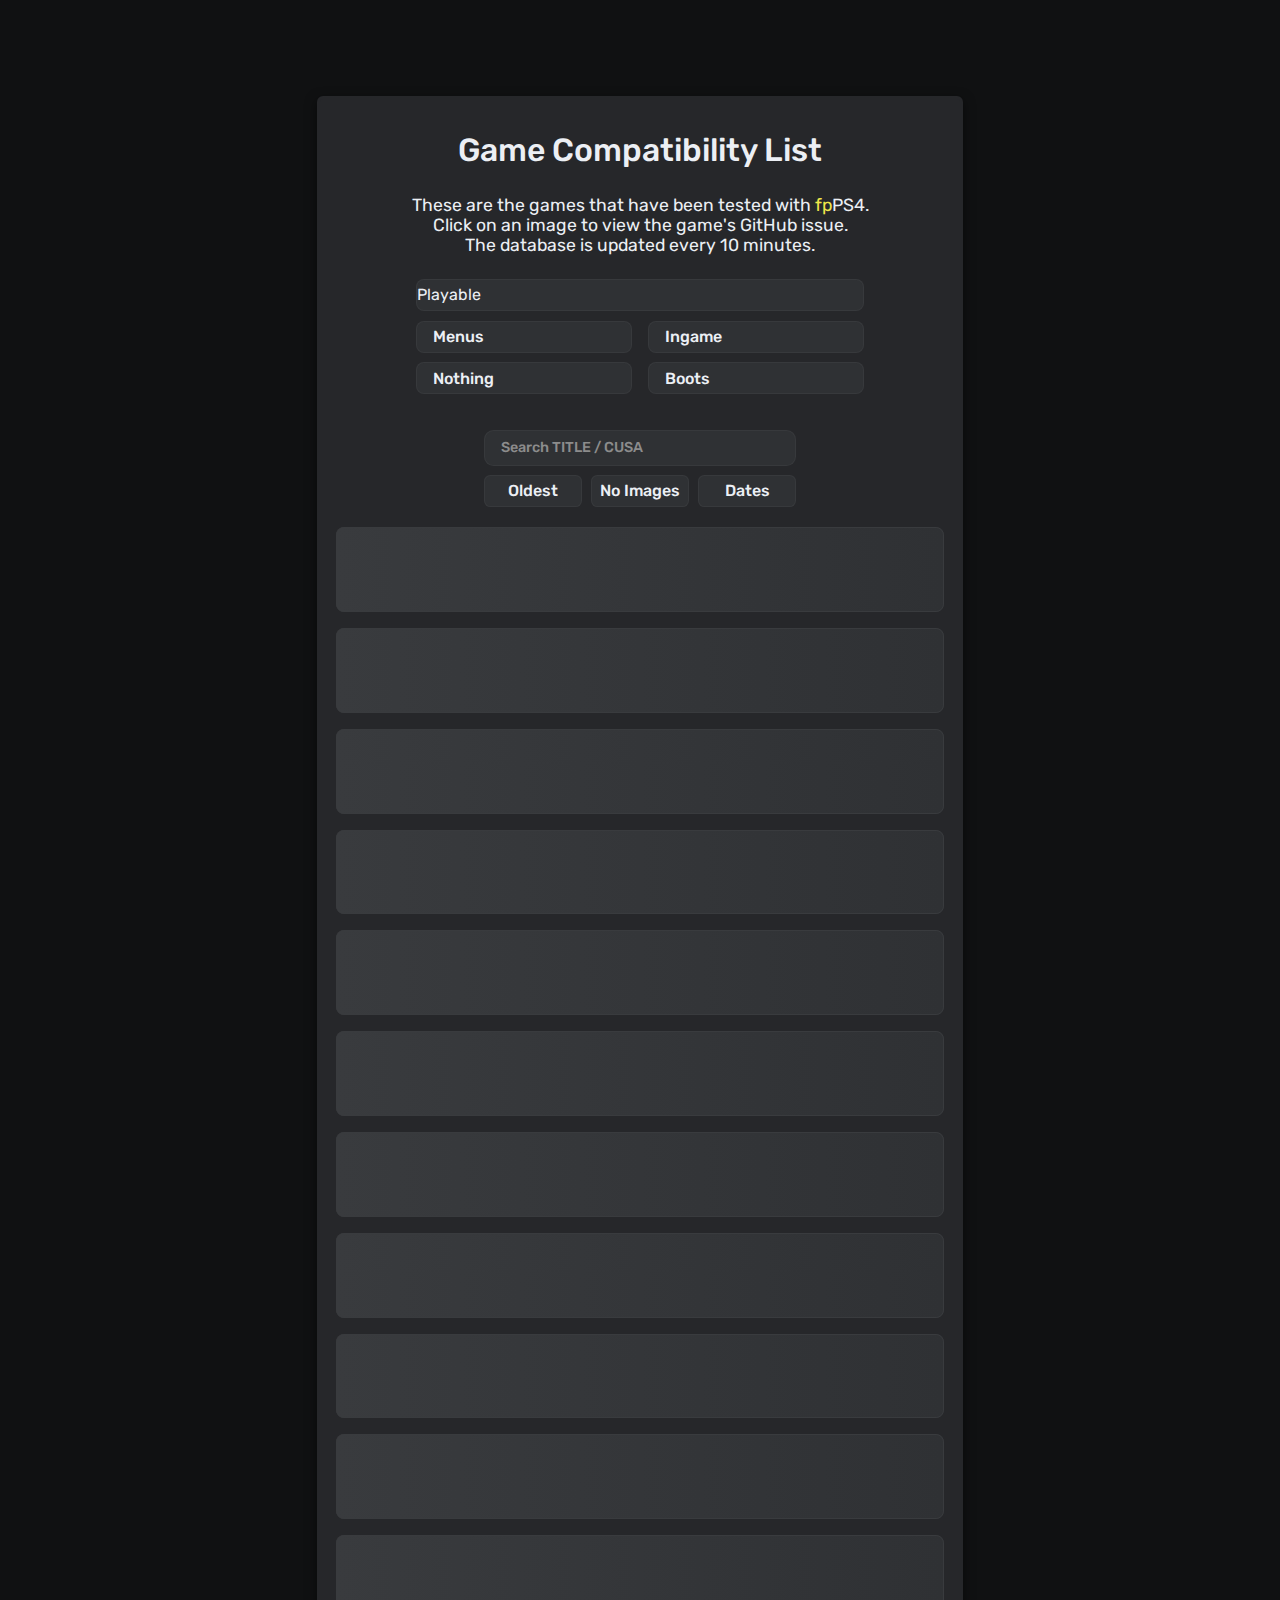
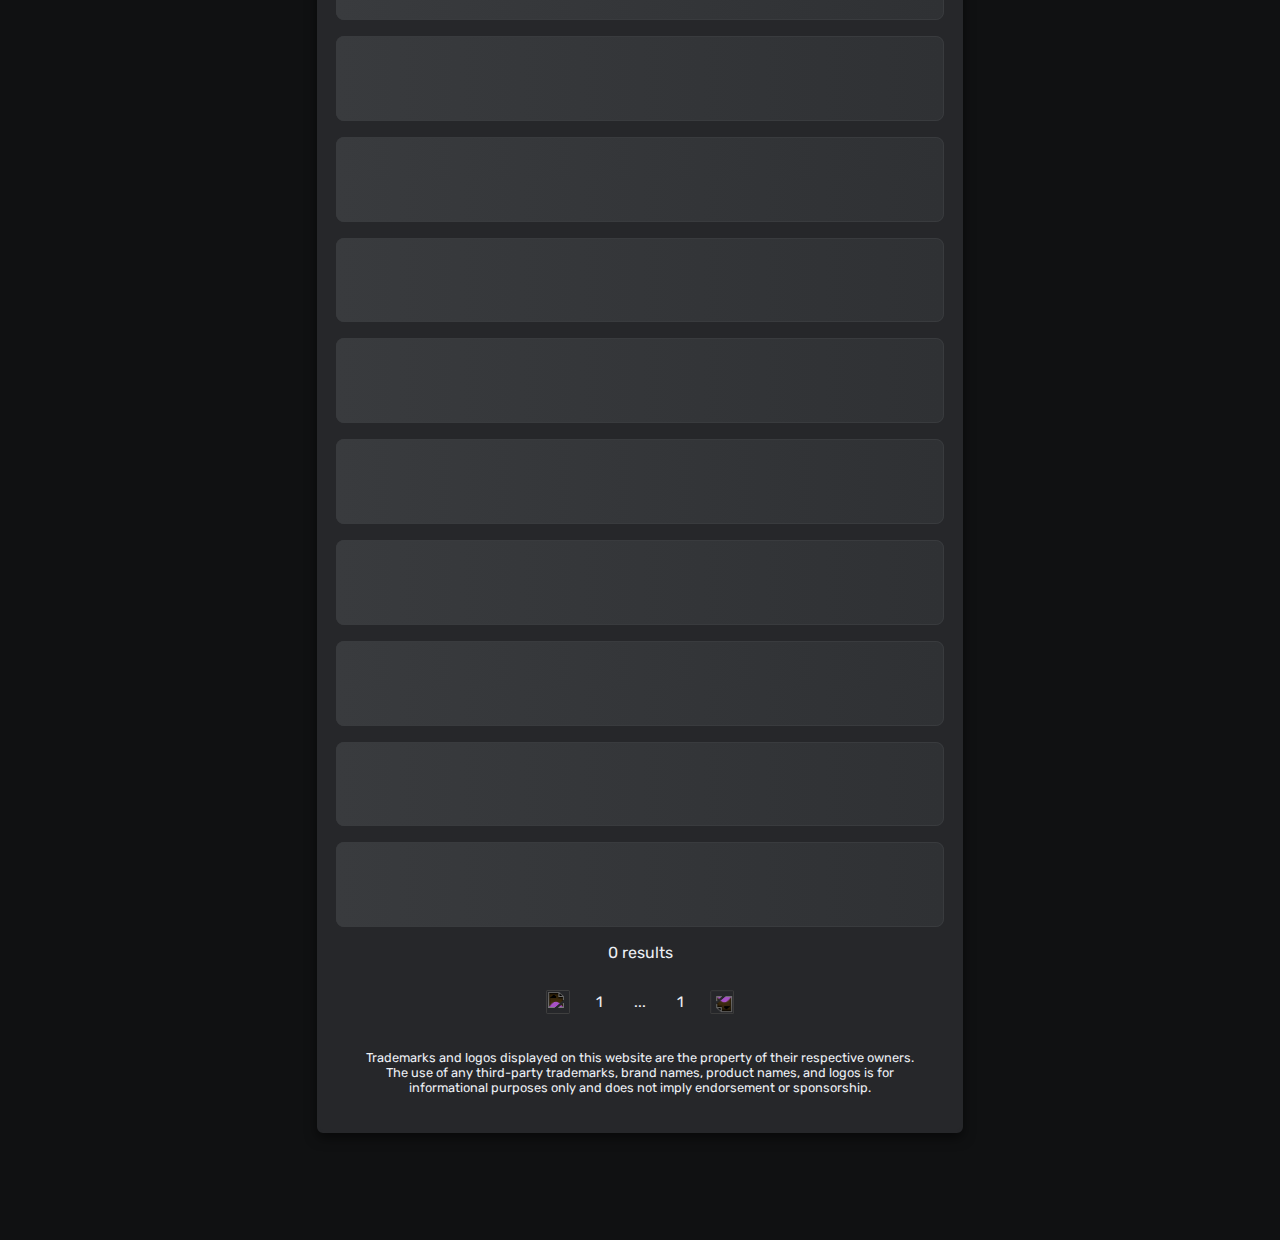
==== commit 7b7f14db: "Winter update :D" ====
--- a/public_html/compatibility/index.html
+++ b/public_html/compatibility/index.html
@@ -34,13 +34,12 @@
   <script defer src="./app.js"></script>
 </head>
 <body>
-<header id="header">
-</header>
+<header id="header"></header>
 <main class="main">
   <h1 class="mainText">Game Compatibility List</h1>
   <h3 class="smolMainText">These are the games that have been tested with <span style="color: #f0e74a;">fp</span>PS4.<br>Click on an image to view the game's GitHub issue.<br>The database is updated every 10 minutes.</h3>
   <div class=progressContainer>
-    <div class="progressWrap"><span class="progressBarInfo" id="PlayableInfo"></span><span class="progressBarText">Playable</span><div class="progressBar" id="PlayableBar" style="background:#54A396;"></div></div>
+    <div class="progressWrap"><span class="progressBarInfo" id="PlayableInfo"></span><span class="progr55essBarText">Playable</span><div class="progressBar" id="PlayableBar" style="background:#54A396;"></div></div>
     <div class="progressRow">
       <div class="progressWrap"><span class="progressBarInfo" id="MenusInfo"></span><span class="progressBarText">Menus</span><div class="progressBar" id="MenusBar" style="background:#4288B7;"></div></div>
       <div class="progressWrap"><span class="progressBarInfo" id="IngameInfo"></span><span class="progressBarText">Ingame</span><div class="progressBar" id="IngameBar" style="background:#fabb44;"></div></div>
@@ -93,7 +92,6 @@
   <h5 style="text-align: center; font-size: 0.8rem;">Trademarks and logos displayed on this website are the property of their respective owners.<br> The use of any third-party trademarks, brand names, product names, and logos is for<br> informational purposes only and does not imply endorsement or sponsorship.</h5>
   <br>
 </main>
-<footer id="footer">
-</footer>
+<footer id="footer"></footer>
 </body>
 </html>--- a/public_html/compatibility/styles.css
+++ b/public_html/compatibility/styles.css
@@ -420,6 +420,9 @@
   .footerSeparator {display: flex !important;}
   .footerContent:hover {background-color: #00000000 !important;}
   .pageBarContainer {gap: 0.6rem;}
+  .main {
+    width: 100vw;
+  }
 }
 
 @media screen and (min-width: 550px) {
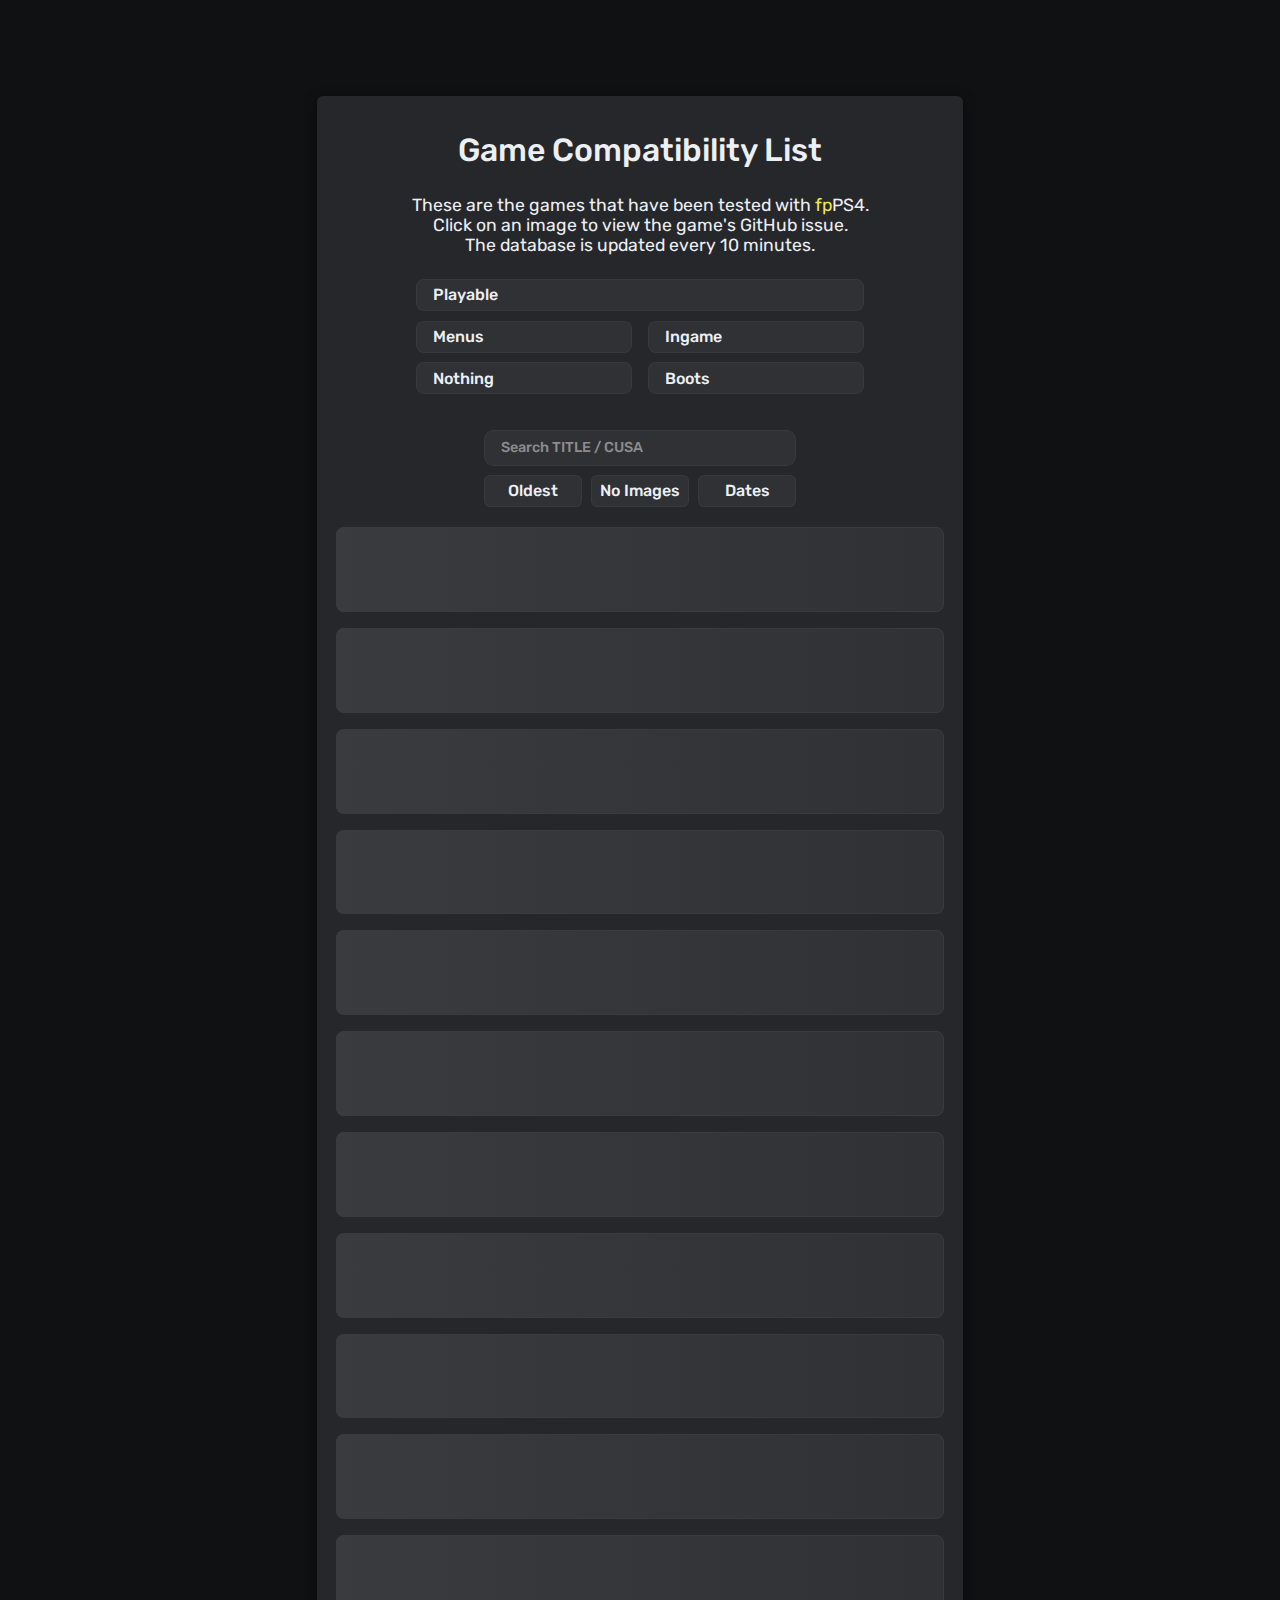
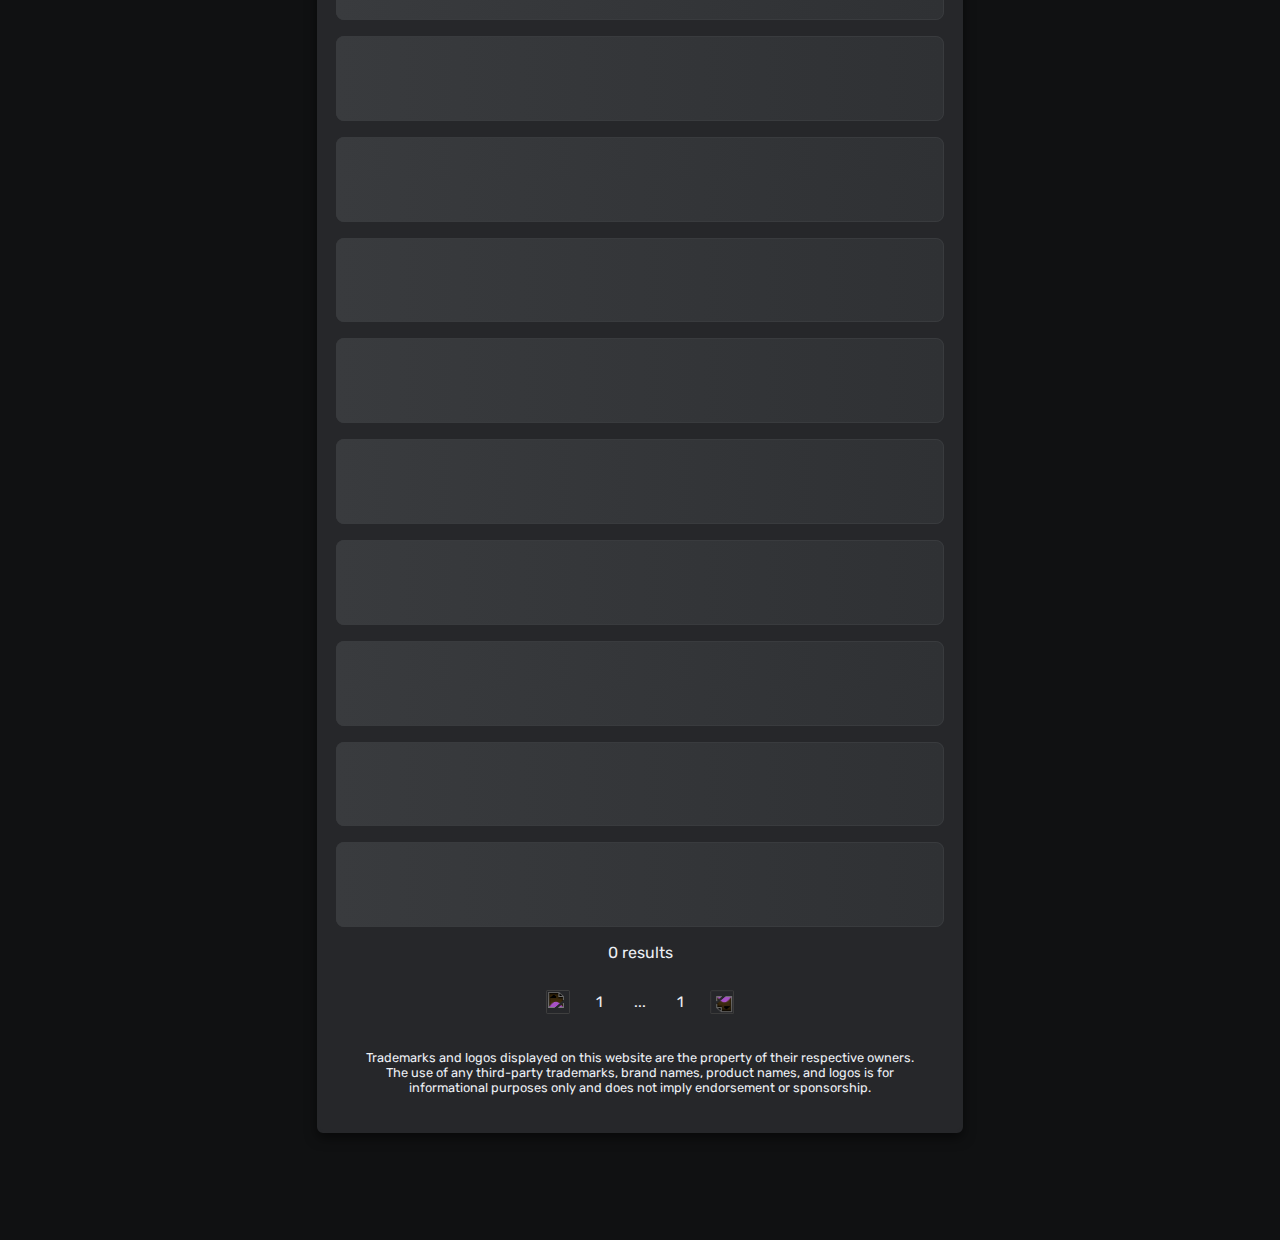
==== commit 4d8e8a8f: "V25.4.13 Added a CHANGELOG.md and a Boosty donation button for red-prig ❤" ====
--- a/public_html/compatibility/index.html
+++ b/public_html/compatibility/index.html
@@ -30,8 +30,8 @@
   </style>
   <link rel="stylesheet" href="./styles.css">
   <link rel="icon" href="/_images/fpPS4Logo.png" type="image/png">
-  <script defer src="/_parts/required.js"></script>
-  <script defer src="./app.js"></script>
+  <script defer src="/_parts/required.js" type="application/javascript"></script>
+  <script defer src="./app.js" type="application/javascript"></script>
 </head>
 <body>
 <header id="header"></header>
@@ -39,14 +39,14 @@
   <h1 class="mainText">Game Compatibility List</h1>
   <h3 class="smolMainText">These are the games that have been tested with <span style="color: #f0e74a;">fp</span>PS4.<br>Click on an image to view the game's GitHub issue.<br>The database is updated every 10 minutes.</h3>
   <div class=progressContainer>
-    <div class="progressWrap"><span class="progressBarInfo" id="PlayableInfo"></span><span class="progr55essBarText">Playable</span><div class="progressBar" id="PlayableBar" style="background:#54A396;"></div></div>
+    <div class="progressWrap Playable"><span class="progressBarInfo" id="PlayableInfo"></span><span class="progressBarText">Playable</span><div class="progressBar" id="PlayableBar" style="background: var(--status-color)"></div></div>
     <div class="progressRow">
-      <div class="progressWrap"><span class="progressBarInfo" id="MenusInfo"></span><span class="progressBarText">Menus</span><div class="progressBar" id="MenusBar" style="background:#4288B7;"></div></div>
-      <div class="progressWrap"><span class="progressBarInfo" id="IngameInfo"></span><span class="progressBarText">Ingame</span><div class="progressBar" id="IngameBar" style="background:#fabb44;"></div></div>
+      <div class="progressWrap Menus"><span class="progressBarInfo" id="MenusInfo"></span><span class="progressBarText">Menus</span><div class="progressBar" id="MenusBar" style="background: var(--status-color)"></div></div>
+      <div class="progressWrap Ingame"><span class="progressBarInfo" id="IngameInfo"></span><span class="progressBarText">Ingame</span><div class="progressBar" id="IngameBar" style="background: var(--status-color)"></div></div>
     </div>
     <div class="progressRow">
-      <div class="progressWrap"><span class="progressBarInfo" id="NothingInfo"></span><span class="progressBarText">Nothing</span><div class="progressBar" id="NothingBar" style="background:#1F2325;"></div></div>
-      <div class="progressWrap"><span class="progressBarInfo" id="BootsInfo"></span><span class="progressBarText">Boots</span><div class="progressBar" id="BootsBar" style="background:#F2766E;"></div></div>
+      <div class="progressWrap Nothing"><span class="progressBarInfo" id="NothingInfo"></span><span class="progressBarText">Nothing</span><div class="progressBar" id="NothingBar" style="background: var(--status-color)"></div></div>
+      <div class="progressWrap Boots"><span class="progressBarInfo" id="BootsInfo"></span><span class="progressBarText">Boots</span><div class="progressBar" id="BootsBar" style="background: var(--status-color)"></div></div>
     </div></div>
   <div class="searchContainer">
     <div class="searchBarContainer">
--- a/public_html/compatibility/styles.css
+++ b/public_html/compatibility/styles.css
@@ -28,14 +28,13 @@
   --text: #2E3440;
   --border: #b2b8c770;
   --solidBorder: #b2b8c7;
-  --background: #ECEFF4;
+  --background: #919ca9;
   --main0: #E5E9F0;
   --main1: #D8DEE9;
   --hover: #c6ccd9;
   --selected: #b0b7c7;
 }
 .lightMode .lightmodeText{color: #eceff4}
-
 /* .lightmode ::selection{background-color: #3864d4}
 ::selection {
   background-color: yellow;
@@ -193,10 +192,18 @@
 }
 
 .searchBar:focus,
-.pageSelector:focus {outline: none; background: var(--hover); transition: background 0.1s ease-in-out;}
+.pageSelector:focus {
+  outline: none;
+  background: var(--hover);
+  transition: background 0.1s ease-in-out;
+  border-color: var(--hover);
+}
 .searchBar::placeholder {color: #8C8C8C; font-weight: 500;}
 .pageSelector::placeholder {color: var(--text);}
-.searchBar:hover, .pageSelector:hover {background-color: var(--hover);}
+.searchBar:hover, .pageSelector:hover {
+  background-color: var(--hover);
+  border-color: var(--hover);
+}
 
 .optionButtons {
   display: flex;
